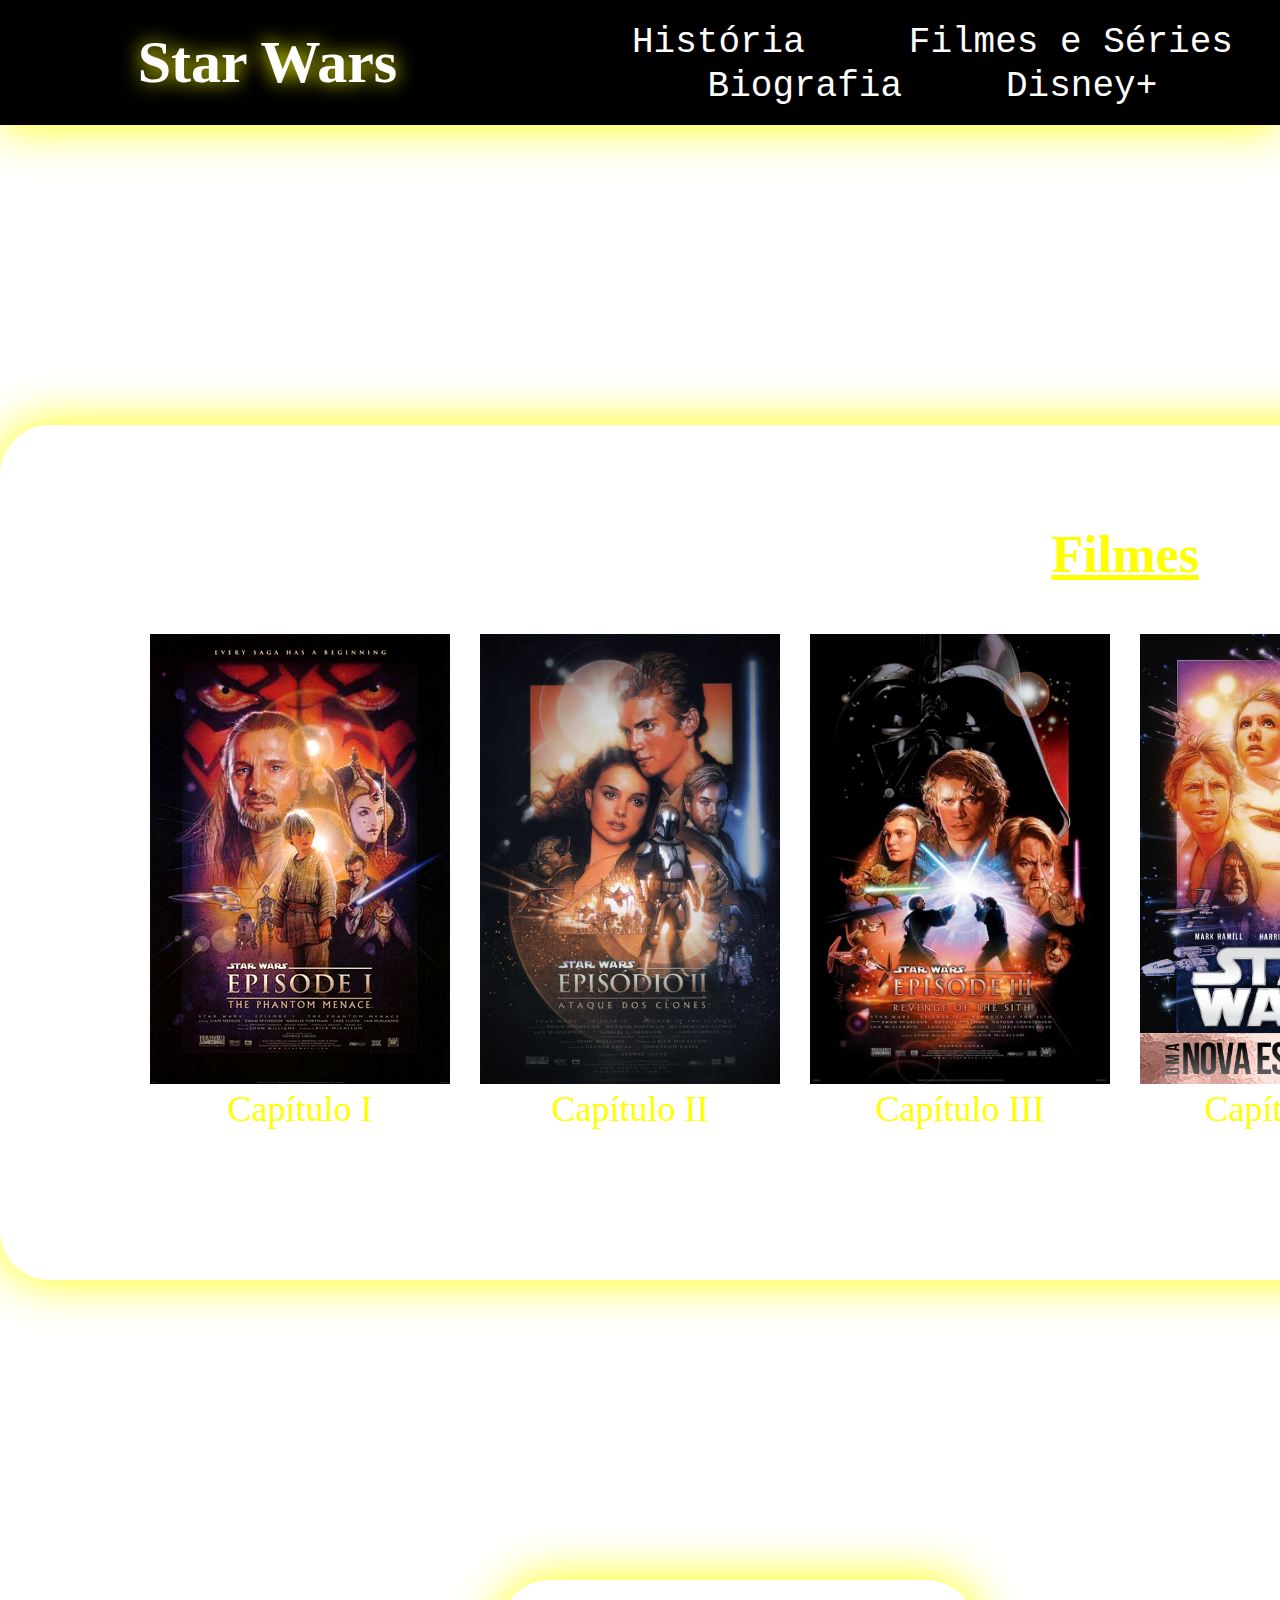
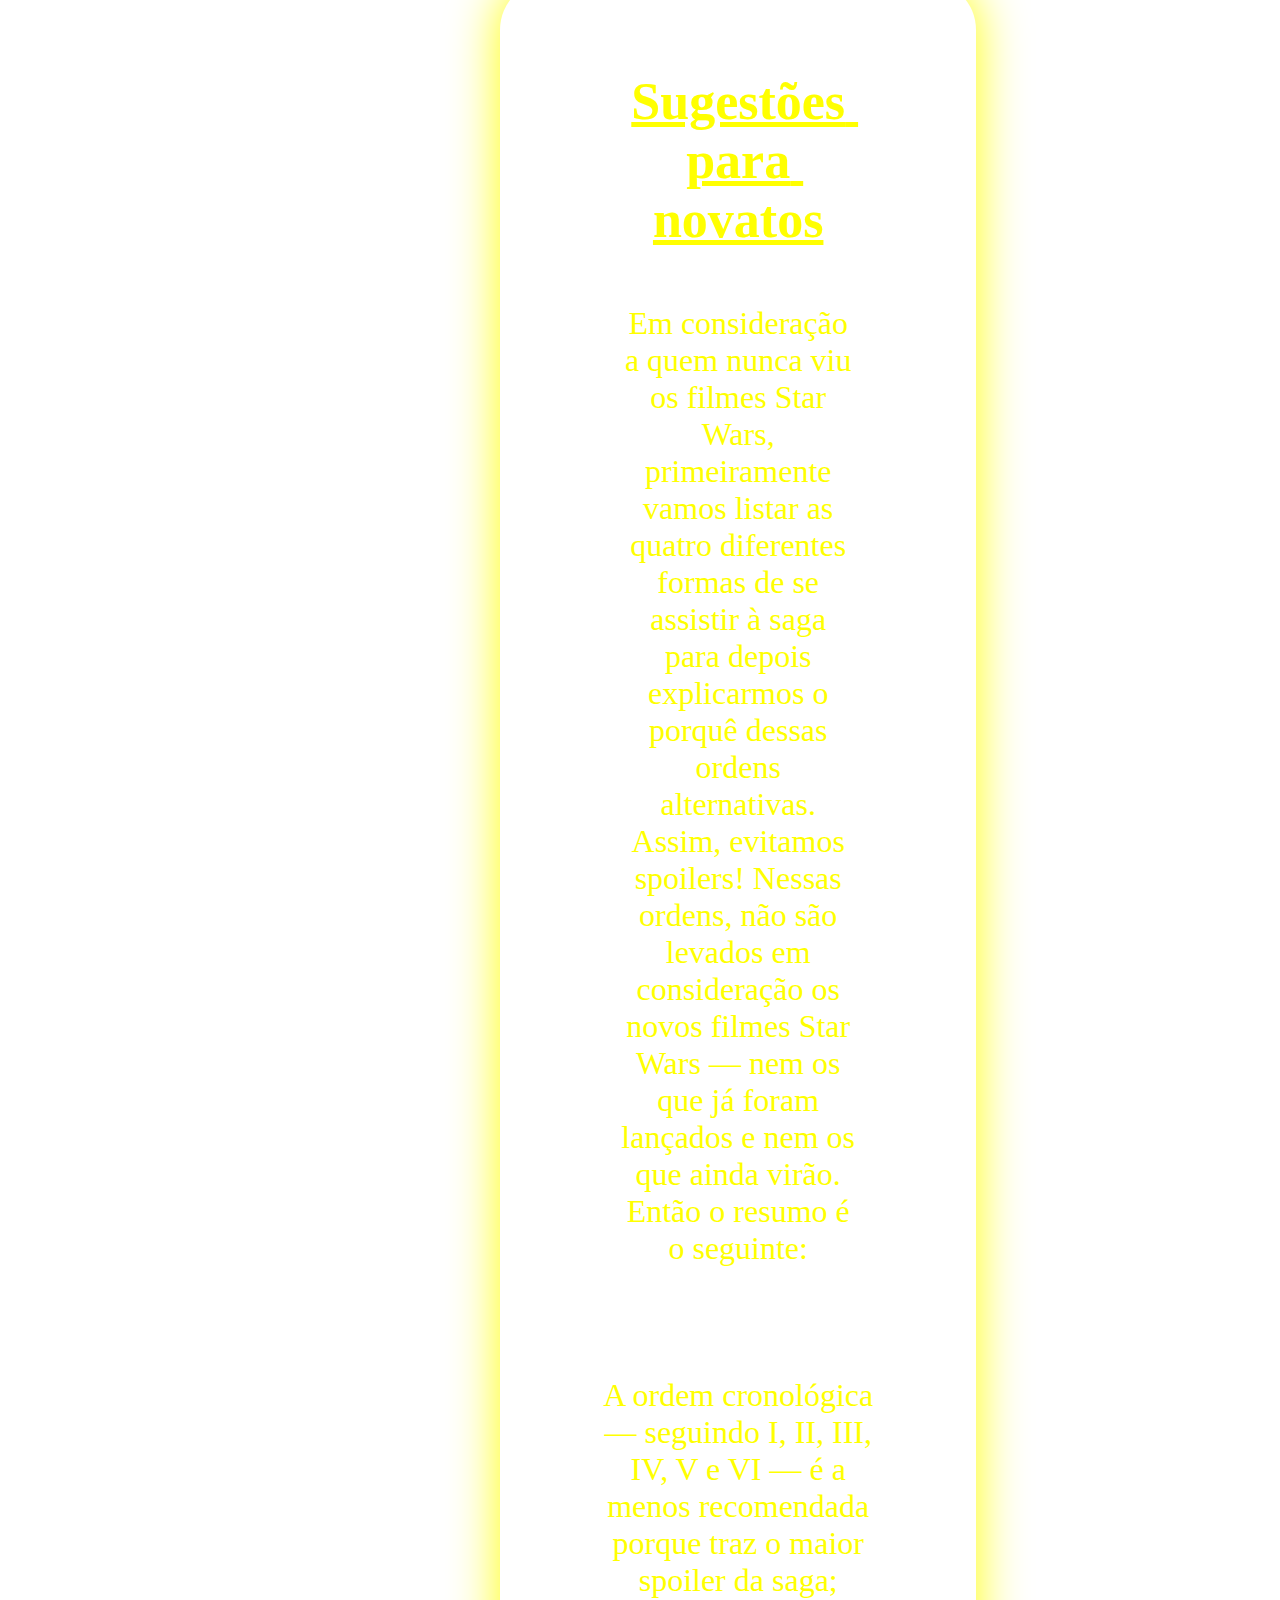
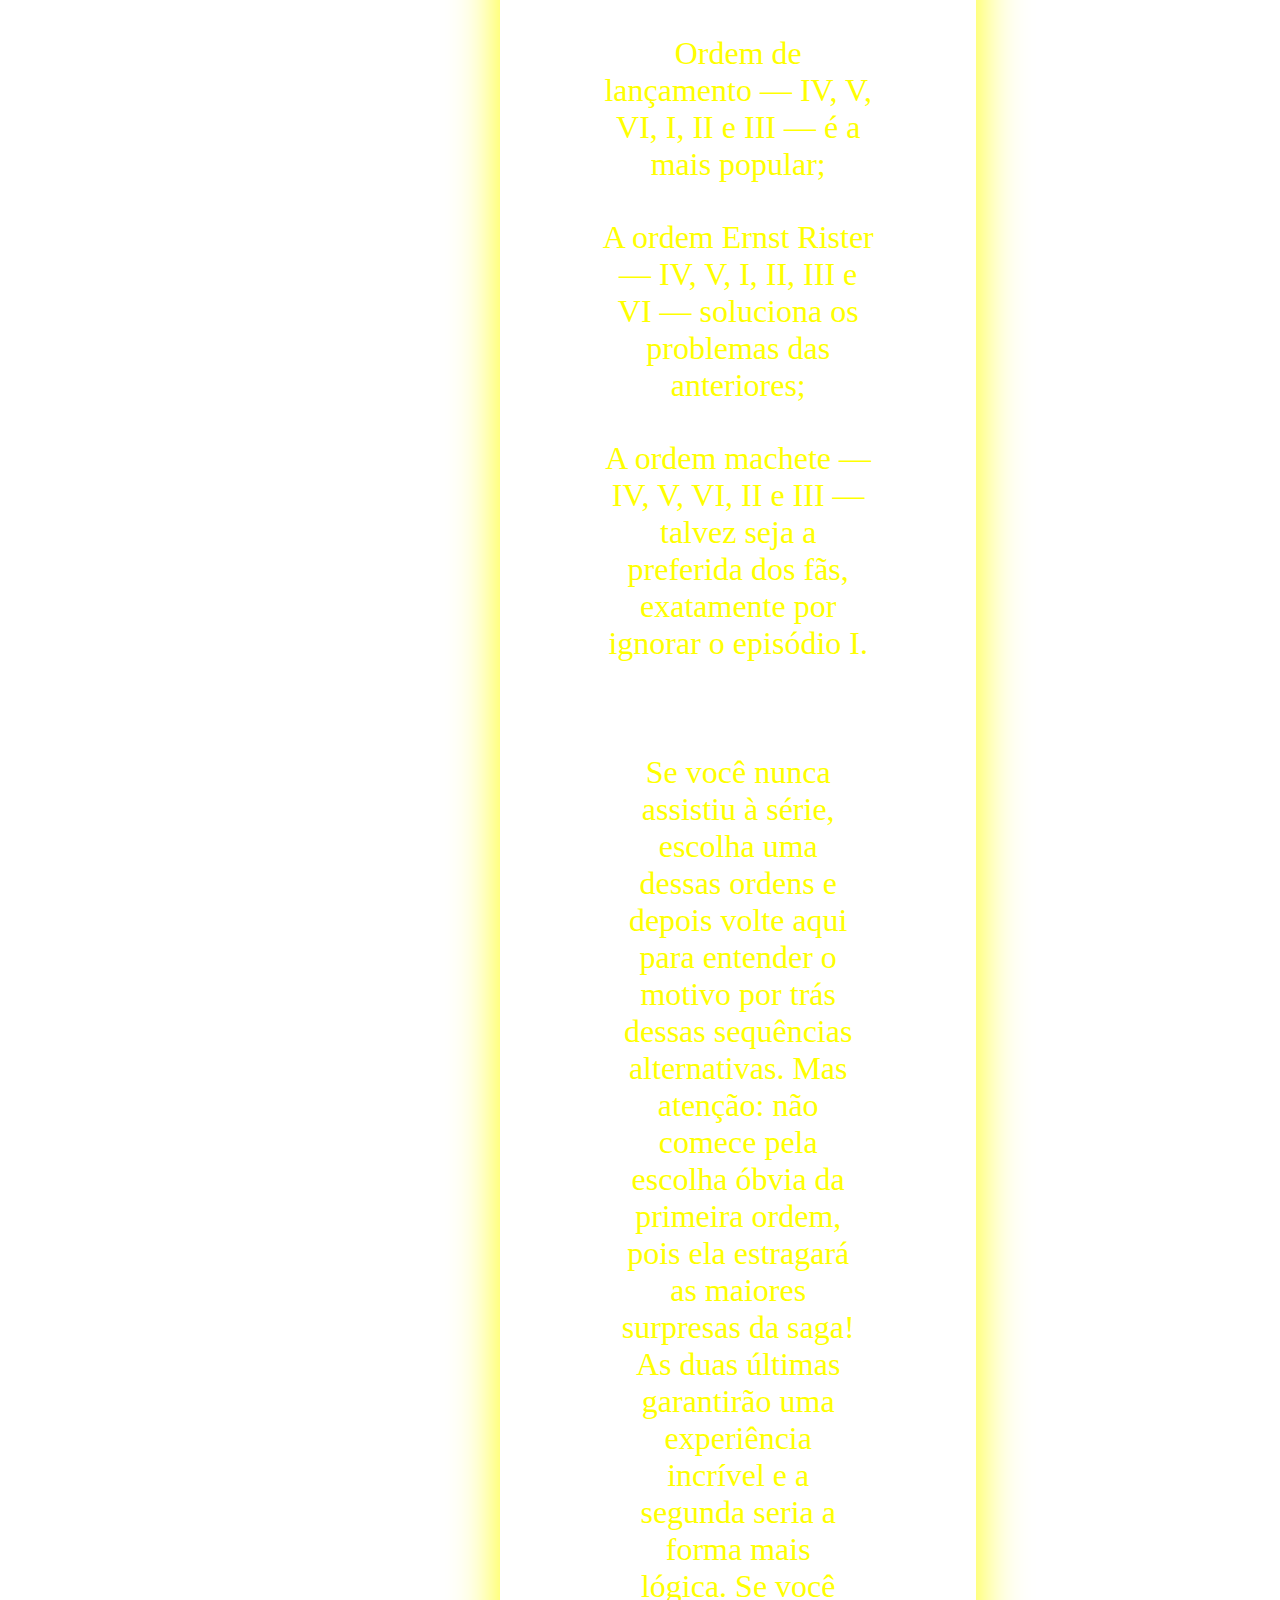
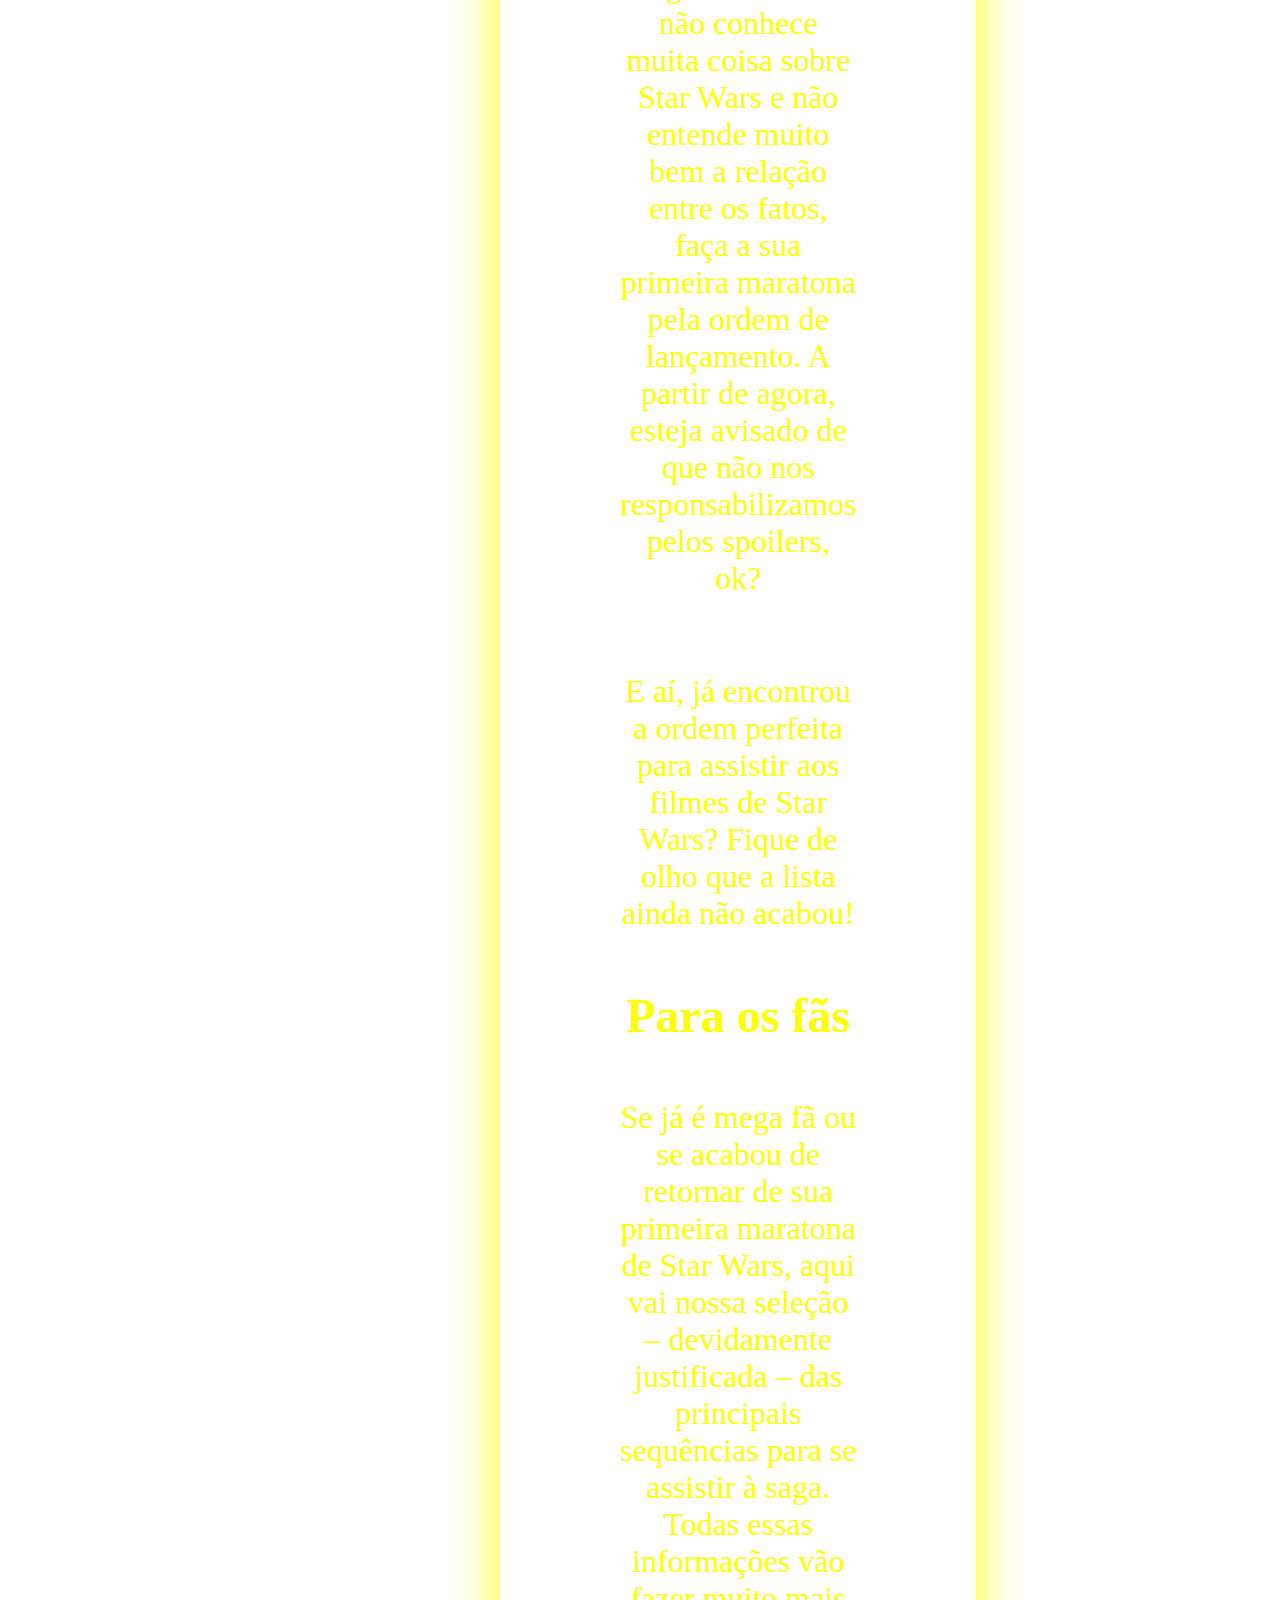
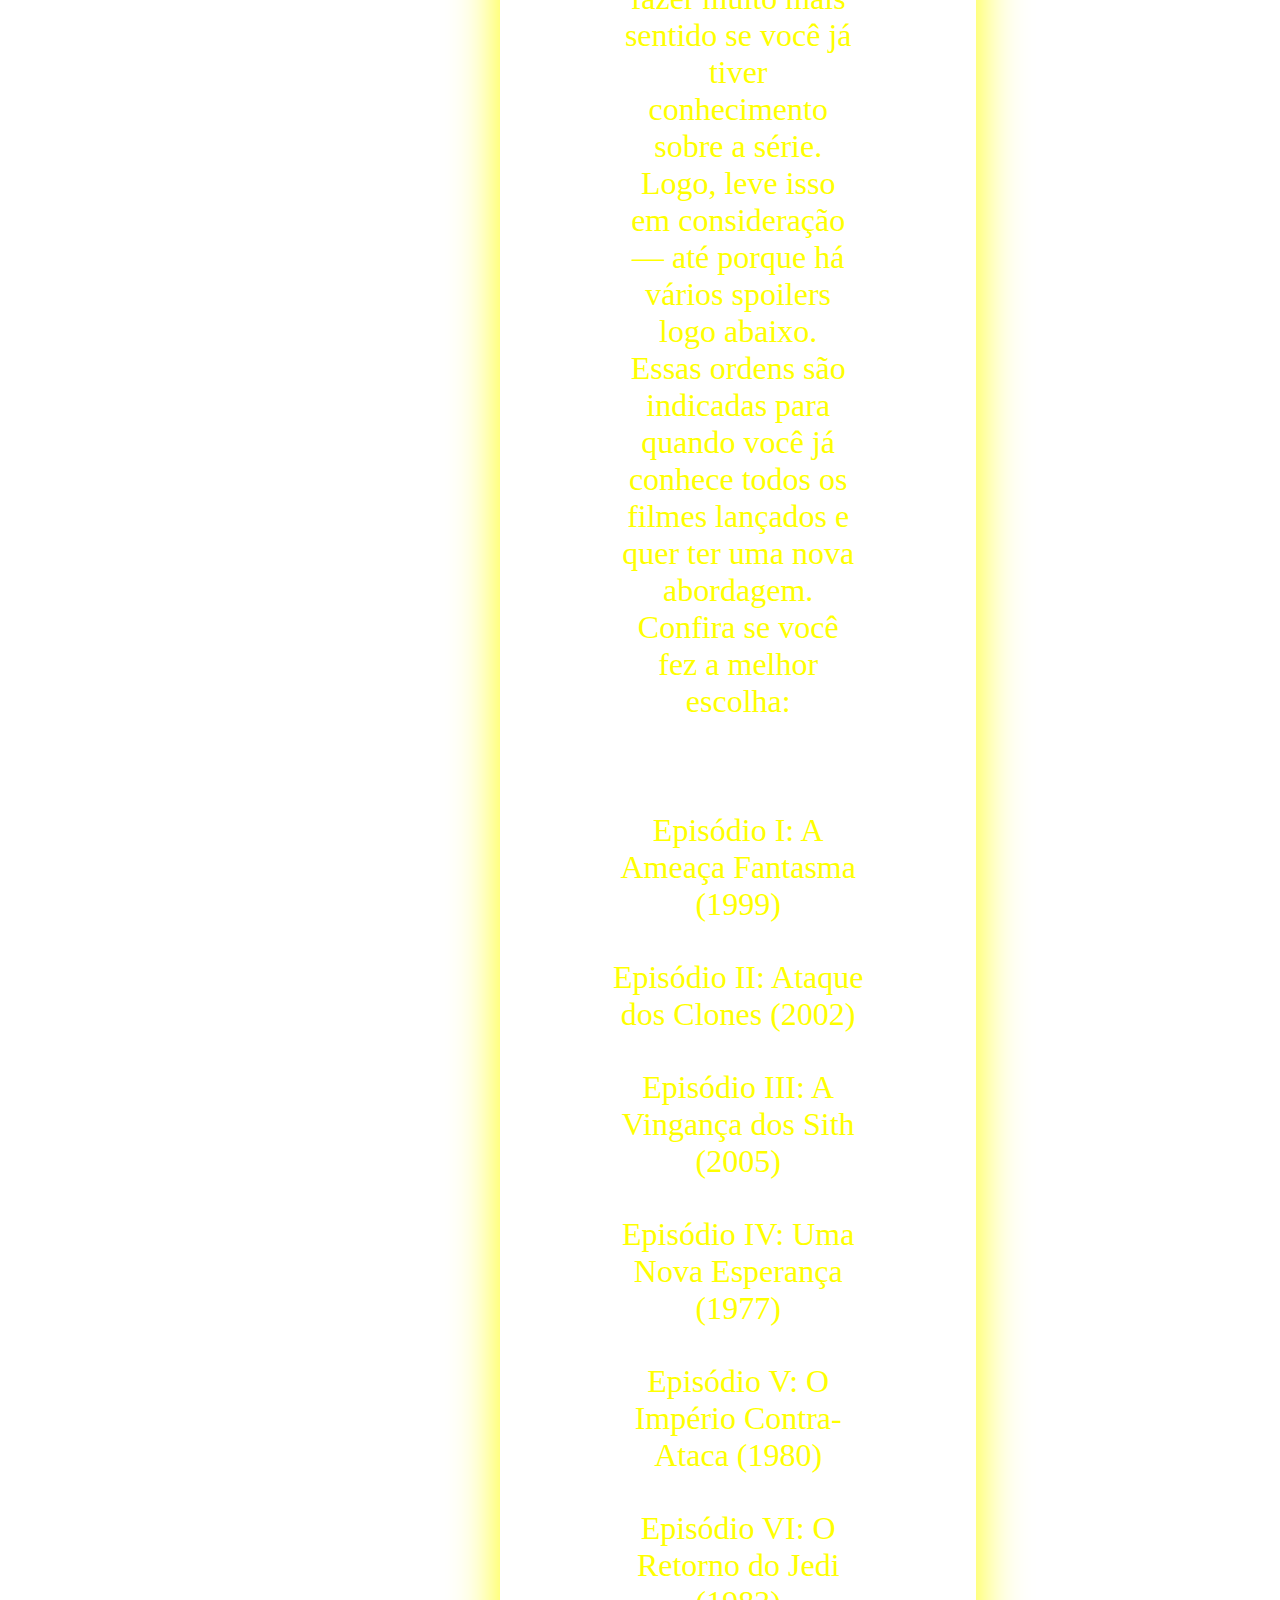
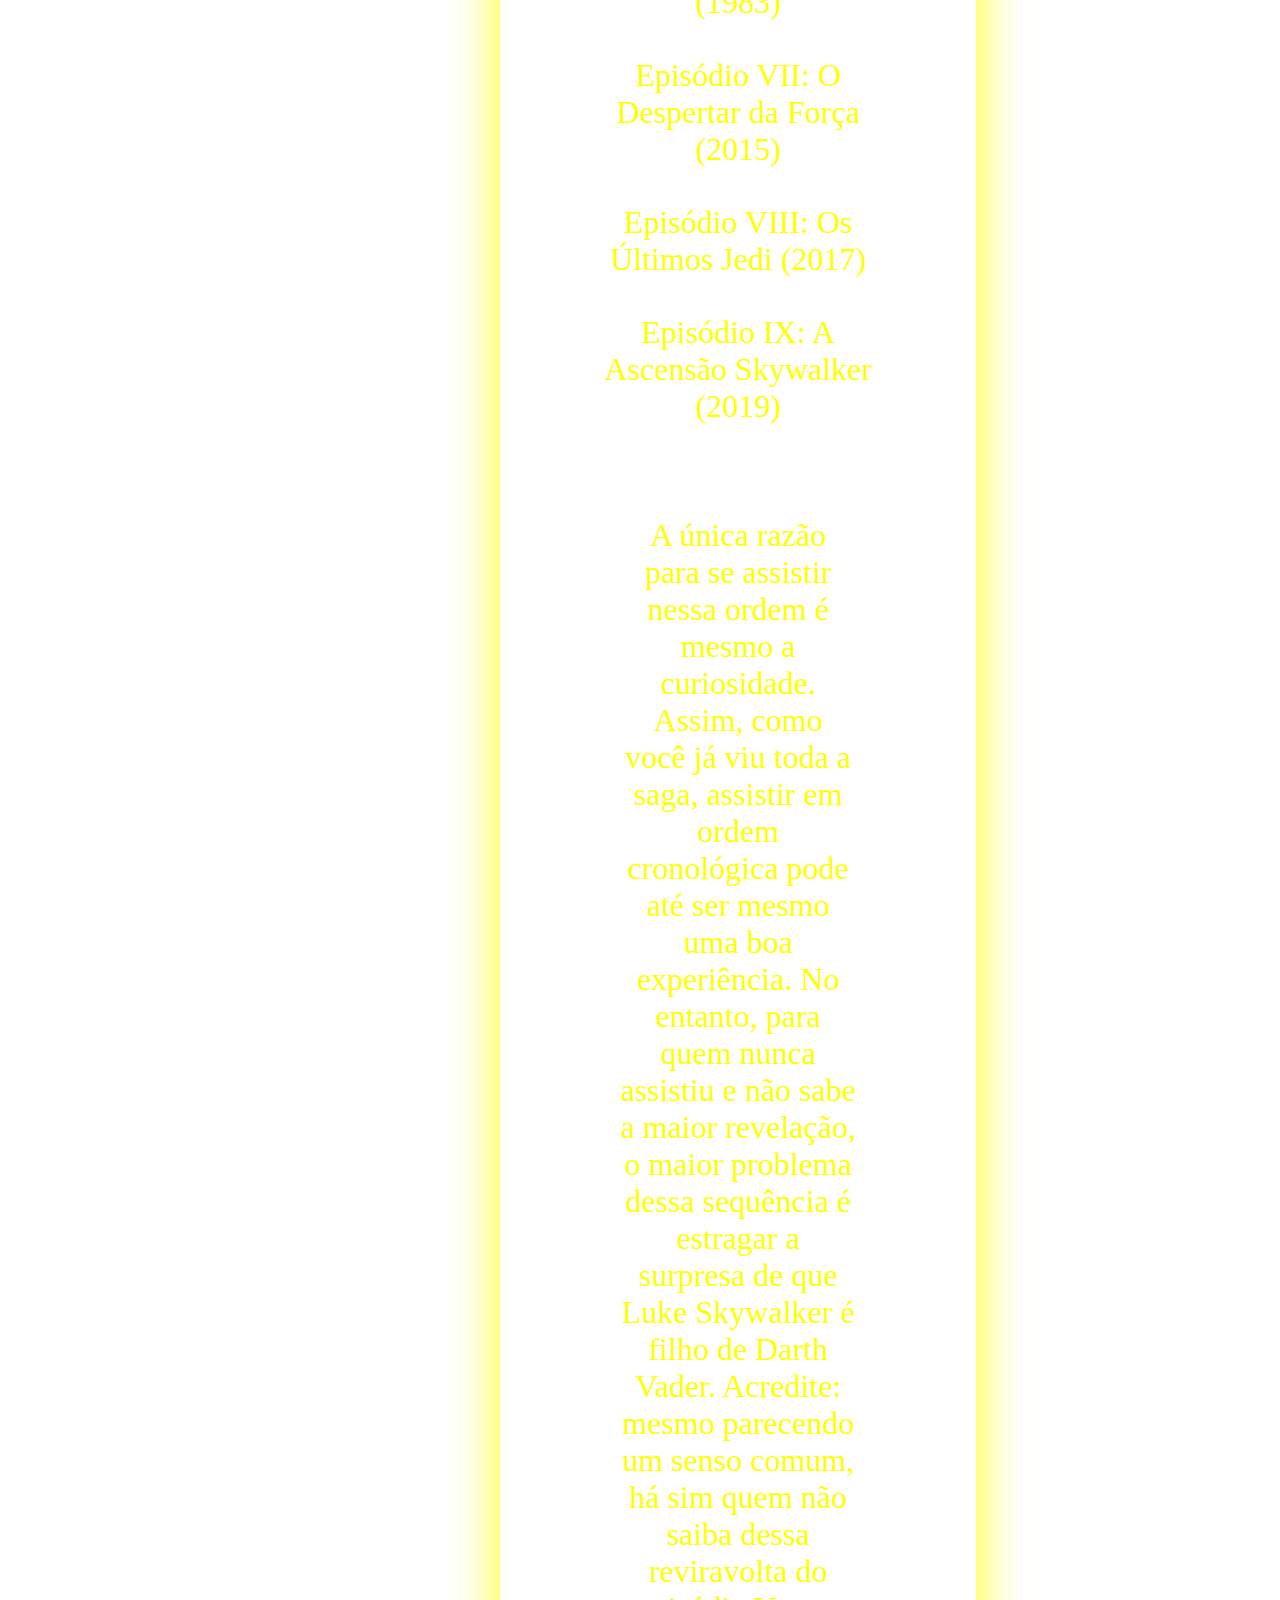
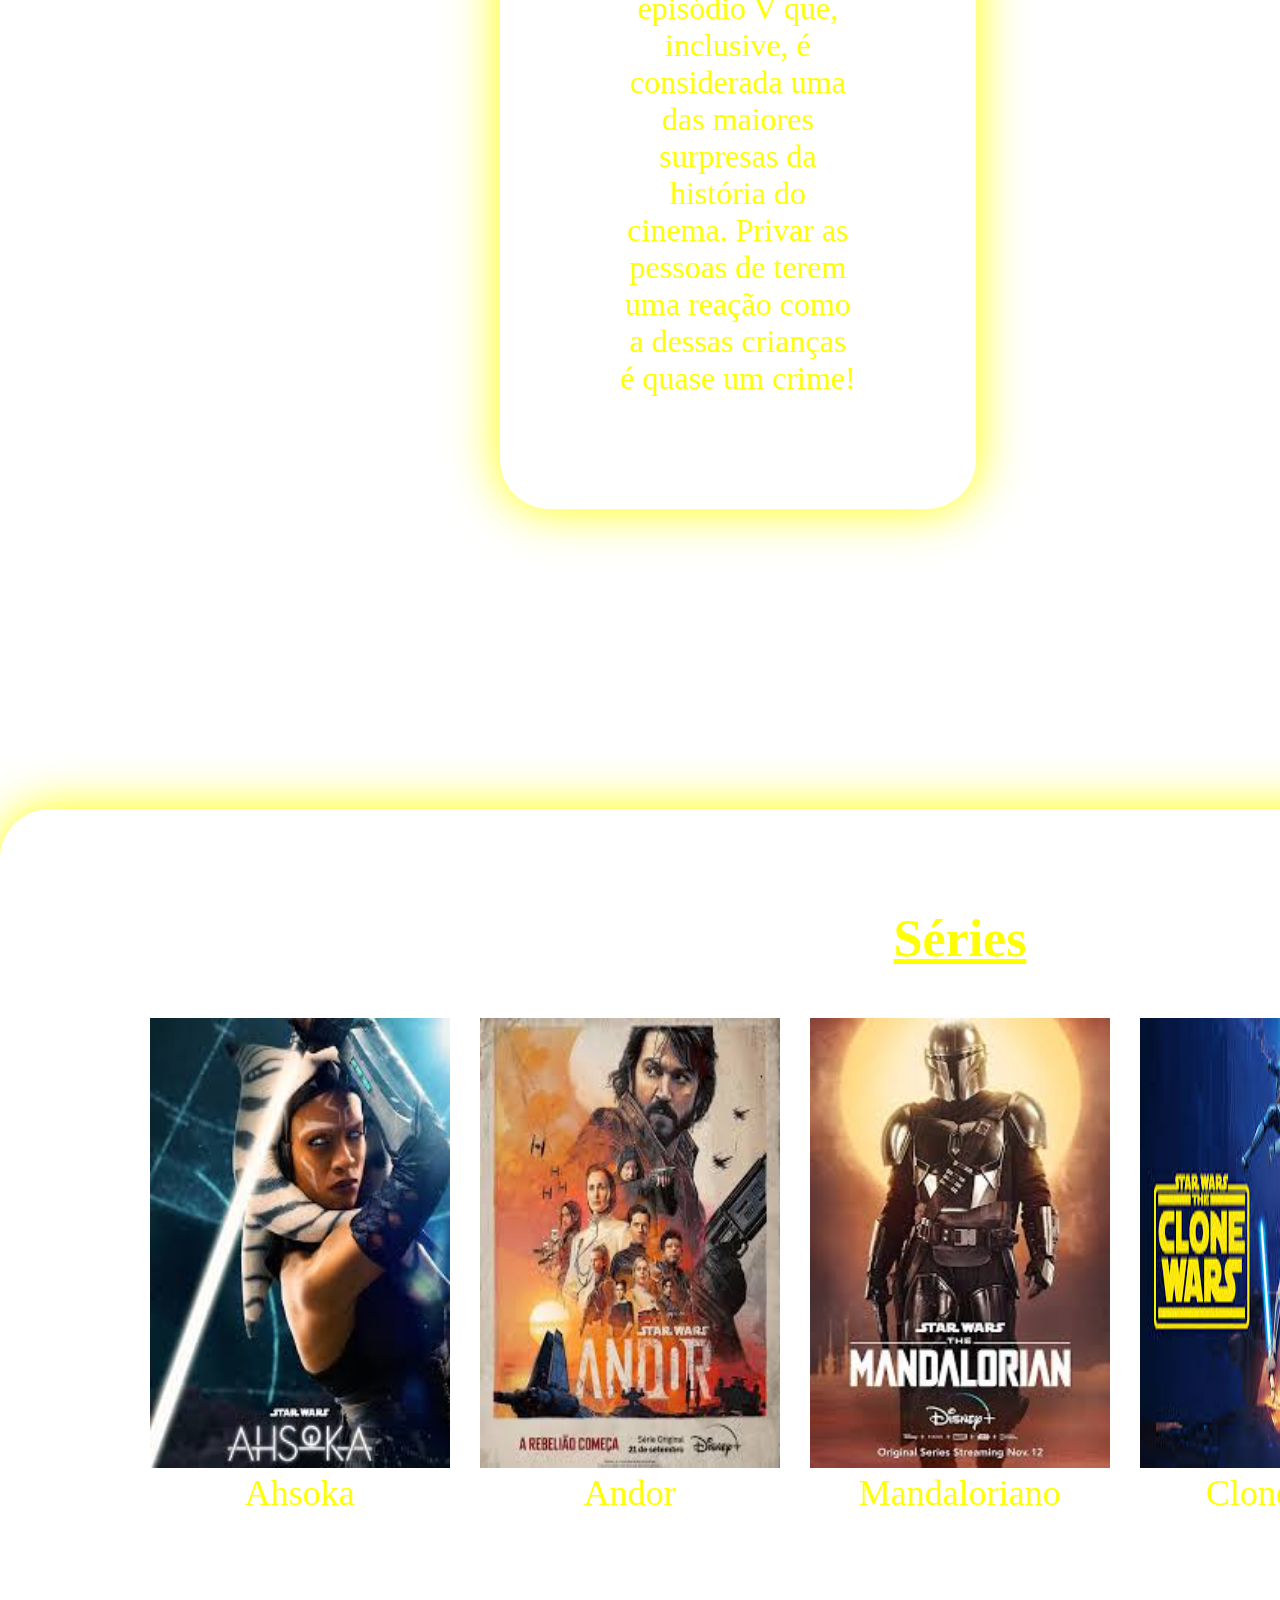
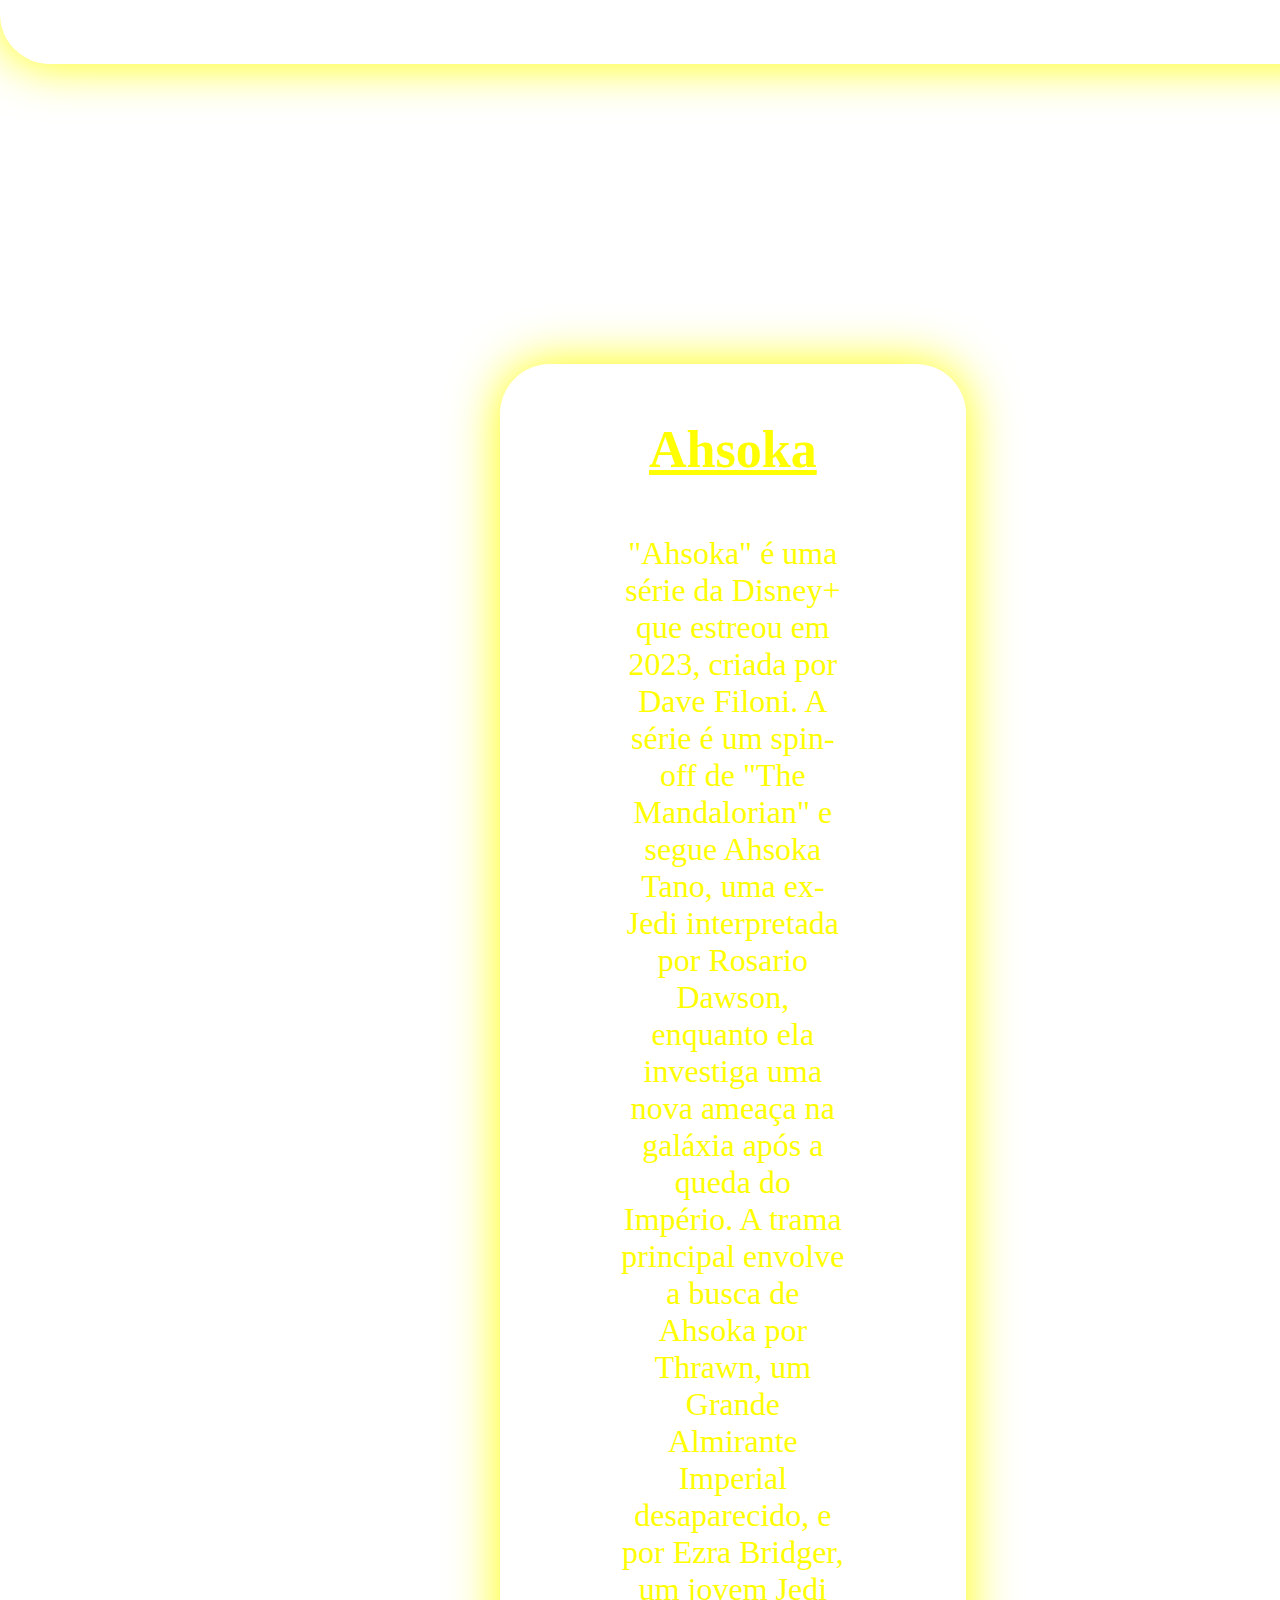
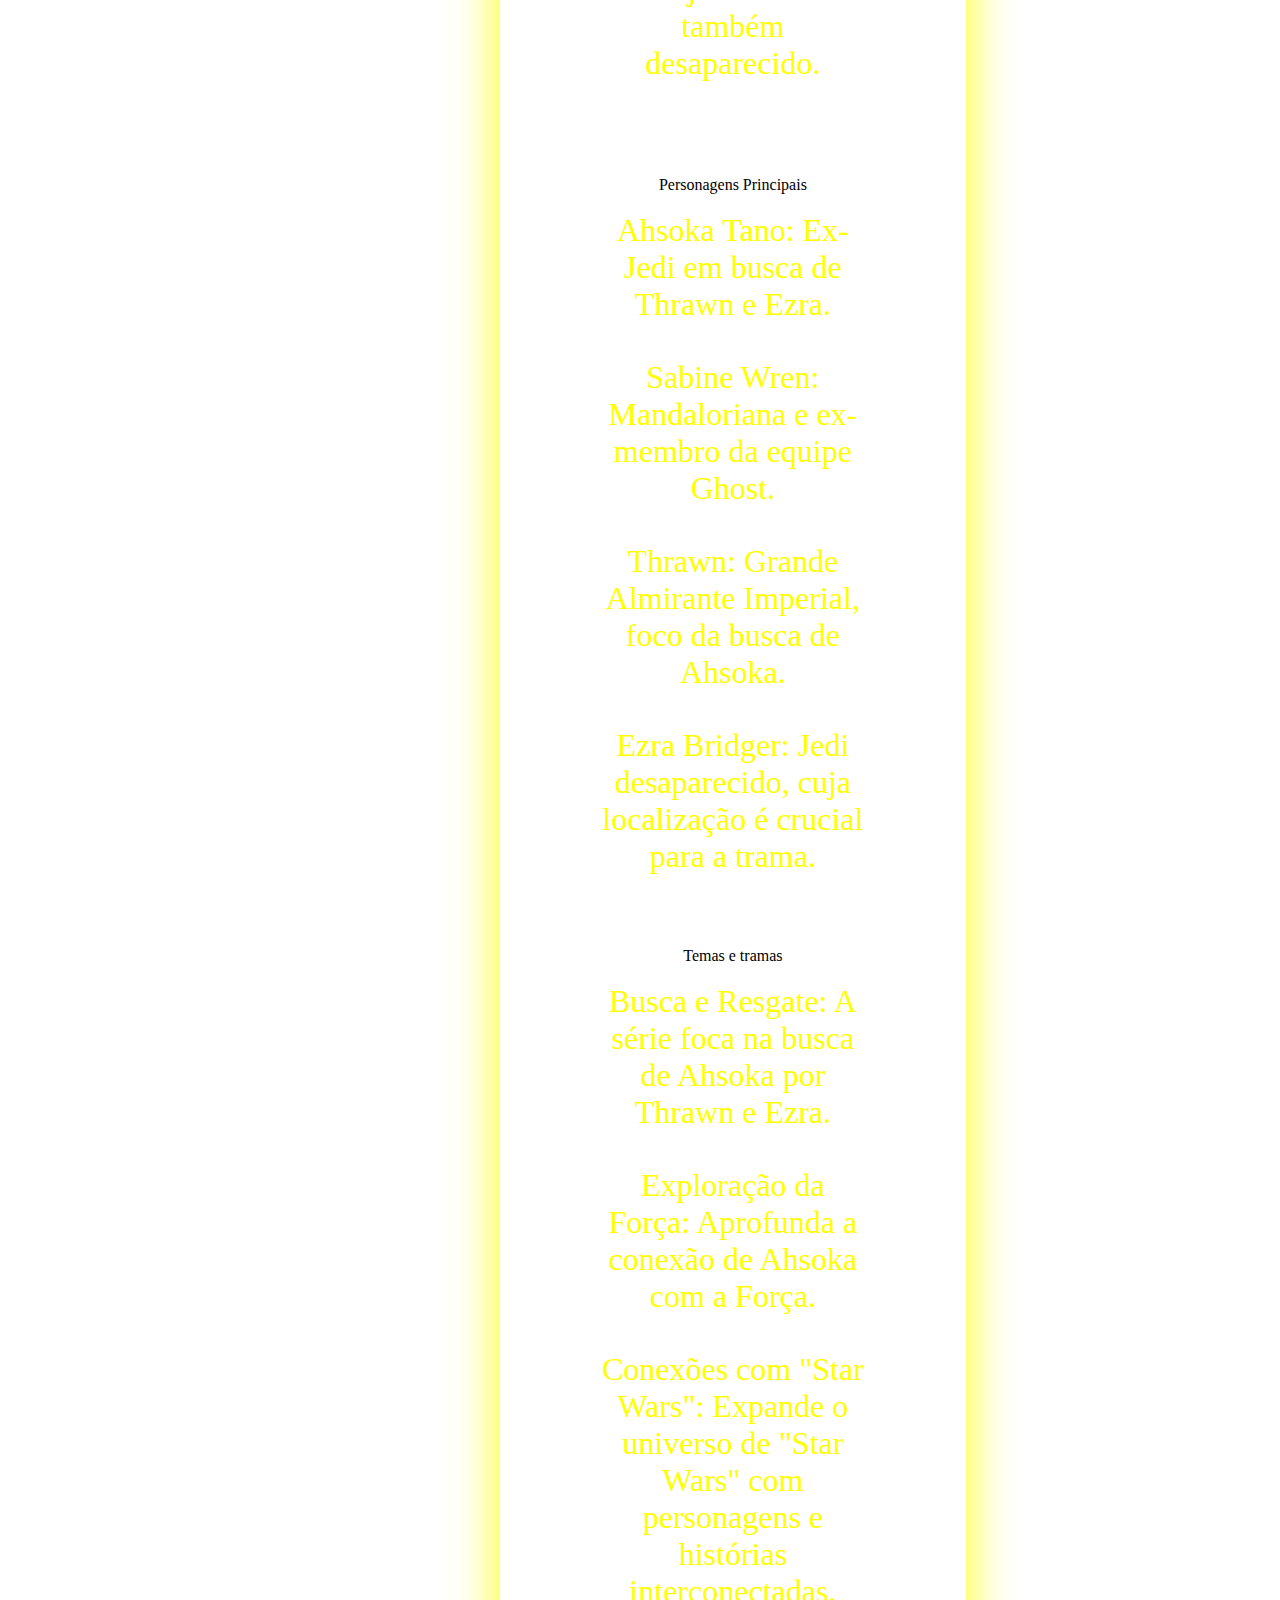
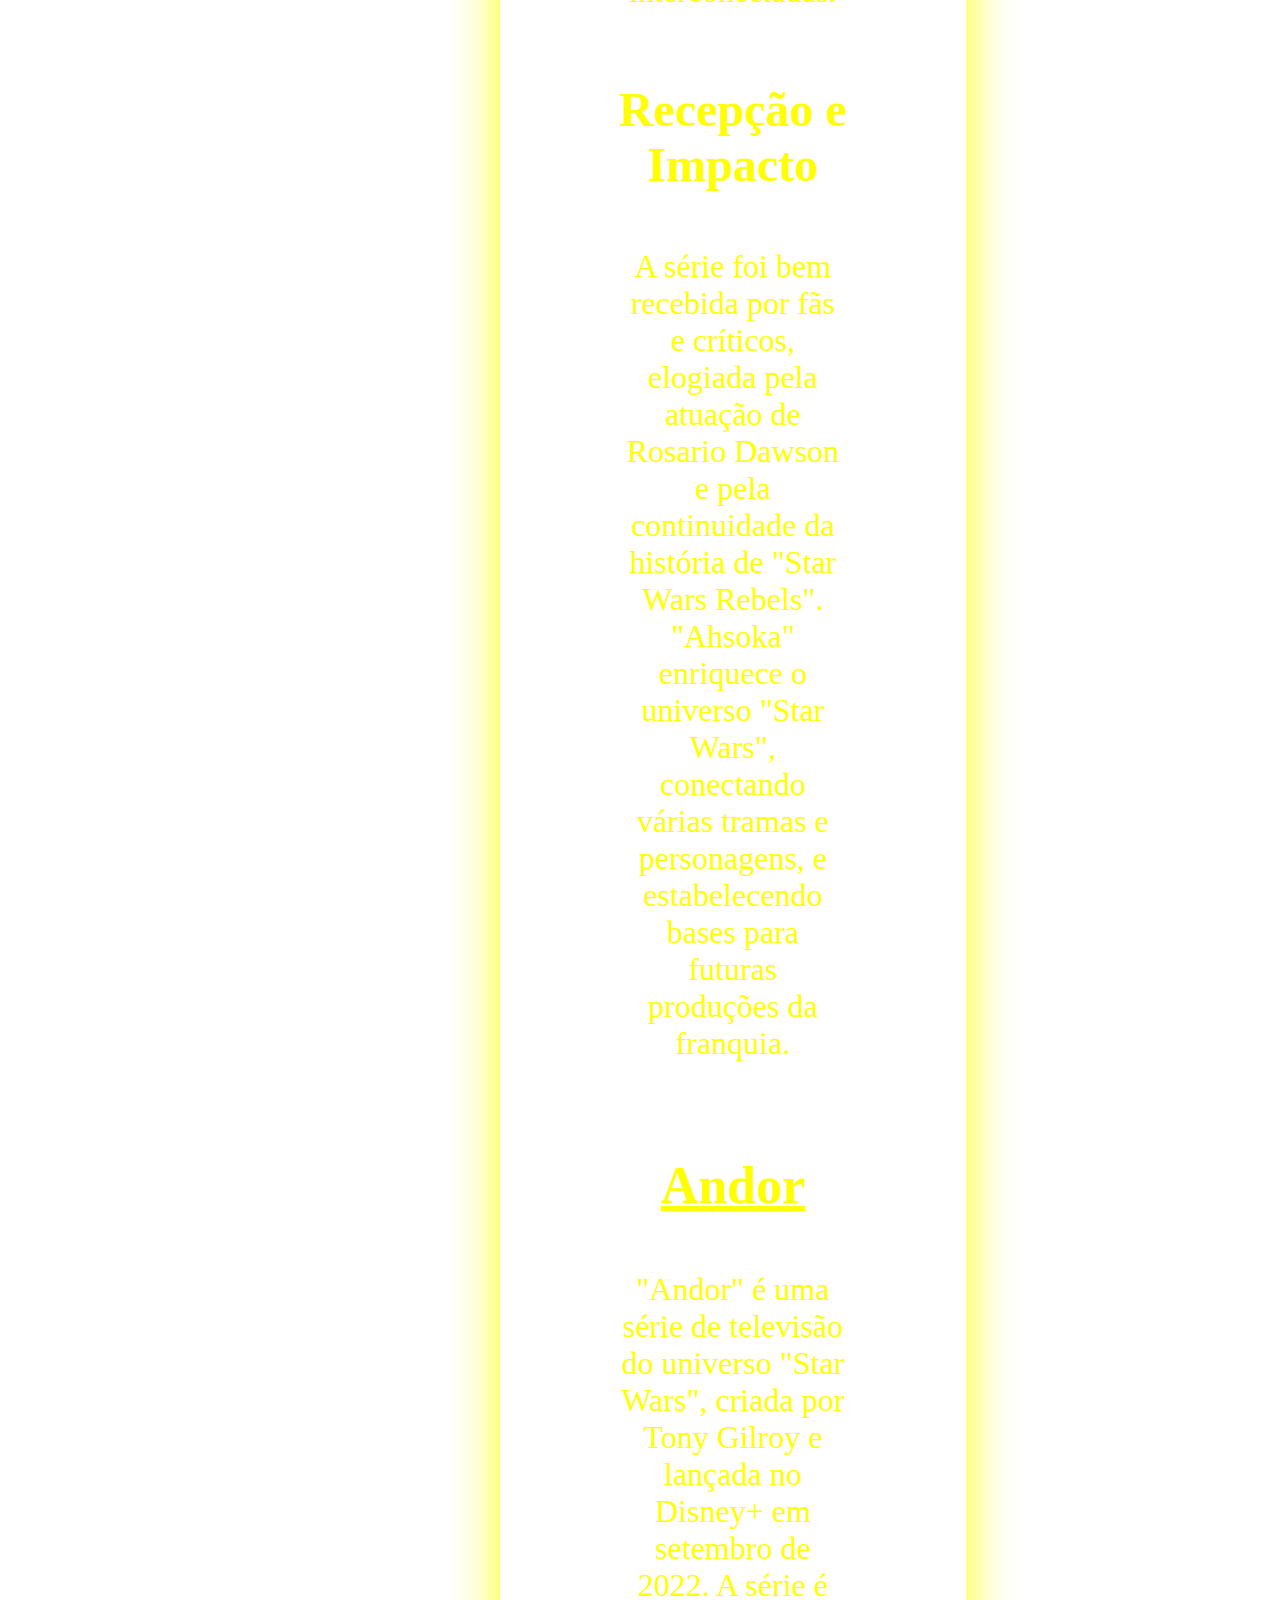
==== TrabalhoMA2/filmes.html @ 01740b96 "Add files via upload" ====
<!DOCTYPE html>
<html lang="en">
<head>
    <meta charset="UTF-8">
    <meta name="viewport" content="width=device-width, initial-scale=1.0">
    <link rel="stylesheet" href="css/style.css">
    <link rel="stylesheet" href="css/galeria.css"">
    <link href="https://fonts.cdnfonts.com/css/star-wars" rel="stylesheet">
    <title>Filmes e Séries</title>
</head>
<body>
    <header>
        <h1 class="logo"><a href="home.html">Star Wars</a></h1>
            
         <nav>
            <ul><a class="links-navbar" href="historia.html">História</a></ul>
            <ul><a class="links-navbar" href="filmes.html">Filmes e Séries</a></ul>
            <ul><a class="links-navbar" href="biografia.html">Biografia</a></ul>
            <ul><a class="links-navbar" href="formulario.html">Disney+</a></ul>
        </nav>
    </header>

    <section class="centralizado">
        <h1>Filmes</h1>

        <div class="gallery">
            <figure>
                <a href="imagens/ameaca_fantasma.jpg" target="_blank"><img src="imagens/ameaca_fantasma.jpg"  alt="Primeiro filme de star wars-Ameaça fantasma"></a>
                <figcaption>Capítulo I</figcaption>
            </figure>
            <figure>
                <a href="imagens/episodioII.jpg" target="_blank"><img src="imagens/episodioII.jpg" alt="Segundo filme de Star Wars-Ataque dos clones"></a>
                <figcaption>Capítulo II</figcaption>
            </figure>
            <figure>
                <a href="imagens/episodioIII.jpg" target="_blank"><img src="imagens/episodioIII.jpg" alt="Terceiro filme de Star Wars-A vingança dos SITH"></a>
                <figcaption>Capítulo III</figcaption>
            </figure>
            <figure>
                <a href="imagens/episodioIV.jpg" target="_blank"><img src="imagens/episodioIV.jpg" alt="Quarto filme de Star Wars-Uma nova esperança"></a>
                <figcaption>Capítulo IV</figcaption>
            </figure>
            <figure>
                <a href="imagens/episodioV.jpg" target="_blank"><img src="imagens/episodioV.jpg" alt="Quinto filme de Star Wars-O império contra ataca"></a>
                <figcaption>Capítulo V</figcaption>
            </figure>
            <figure>
                <a href="imagens/episodioVI.jpg" target="_blank"><img src="imagens/episodioVI.jpg" alt="Sexto filme de Star Wars-O retorno de Jedi"></a>
                <figcaption>Capítulo VI</figcaption>
            </figure>
        </div>
    </section>

    <article id="sugestao">
        <div>
            <h1>Sugestões para novatos</h1>
            <p>Em consideração a quem nunca viu os filmes Star Wars, primeiramente vamos listar as quatro diferentes formas de se assistir à saga para depois explicarmos o porquê dessas ordens alternativas. Assim, evitamos spoilers! Nessas ordens, não são levados em consideração os novos filmes Star Wars — nem os que já foram lançados e nem os que ainda virão. Então o resumo é o seguinte:</p>

            <ul>
                <li>A ordem cronológica — seguindo I, II, III, IV, V e VI — é a menos recomendada porque traz o maior spoiler da saga;</li>
                <li>Ordem de lançamento — IV, V, VI, I, II e III — é a mais popular;</li>
                <li>A ordem Ernst Rister — IV, V, I, II, III e VI — soluciona os problemas das anteriores;</li>
                <li>A ordem machete — IV, V, VI, II e III — talvez seja a preferida dos fãs, exatamente por ignorar o episódio I.</li>
            </ul>
            <p>Se você nunca assistiu à série, escolha uma dessas ordens e depois volte aqui para entender o motivo por trás dessas sequências alternativas. Mas atenção: não comece pela escolha óbvia da primeira ordem, pois ela estragará as maiores surpresas da saga! As duas últimas garantirão uma experiência incrível e a segunda seria a forma mais lógica. Se você não conhece muita coisa sobre Star Wars e não entende muito bem a relação entre os fatos, faça a sua primeira maratona pela ordem de lançamento. A partir de agora, esteja avisado de que não nos responsabilizamos pelos spoilers, ok?</p>
            <p>E aí, já encontrou a ordem perfeita para assistir aos filmes de Star Wars? Fique de olho que a lista ainda não acabou!</p>
            <h2>Para os fãs</h2>
            <p>Se já é mega fã ou se acabou de retornar de sua primeira maratona de Star Wars, aqui vai nossa seleção – devidamente justificada – das principais sequências para se assistir à saga. Todas essas informações vão fazer muito mais sentido se você já tiver conhecimento sobre a série. Logo, leve isso em consideração — até porque há vários spoilers logo abaixo. Essas ordens são indicadas para quando você já conhece todos os filmes lançados e quer ter uma nova abordagem. Confira se você fez a melhor escolha:</p>
            <ul>
                <li>Episódio I: A Ameaça Fantasma (1999)</li>
                <li>Episódio II: Ataque dos Clones (2002)</li>
                <li>Episódio III: A Vingança dos Sith (2005)</li>
                <li>Episódio IV: Uma Nova Esperança (1977)</li>
                <li>Episódio V: O Império Contra-Ataca (1980)</li>
                <li>Episódio VI: O Retorno do Jedi (1983)</li>
                <li>Episódio VII: O Despertar da Força (2015)</li>
                <li>Episódio VIII: Os Últimos Jedi (2017)</li>
                <li>Episódio IX: A Ascensão Skywalker (2019)</li>
            </ul>
            <p>A única razão para se assistir nessa ordem é mesmo a curiosidade. Assim, como você já viu toda a saga, assistir em ordem cronológica pode até ser mesmo uma boa experiência. No entanto, para quem nunca assistiu e não sabe a maior revelação, o maior problema dessa sequência é estragar a surpresa de que Luke Skywalker é filho de Darth Vader. Acredite: mesmo parecendo um senso comum, há sim quem não saiba dessa reviravolta do episódio V que, inclusive, é considerada uma das maiores surpresas da história do cinema. Privar as pessoas de terem uma reação como a dessas crianças é quase um crime!</p>
        </div>
    </article>

    <section class="centralizado">
        <h1>Séries</h1>

        <div class="gallery">
            <figure><a href="imagens/Ahsoka.jpg" target="_blank"> <img src="imagens/Ahsoka.jpg" alt="Série da Disney+ sobre a personagem Ahsoka"></a>
                <figcaption>Ahsoka</figcaption>
            </figure>
            <figure><a href="imagens/Andor.jpg" target="_blank"> <img src="imagens/Andor.jpg" alt="Série da Disney+ sobre o planeta Andor"></a>
                <figcaption>Andor</figcaption>
            </figure>
            <figure><a href="imagens/Mandaloriano.jpg" target="_blank"> <img src="imagens/Mandaloriano.jpg" alt="Série da Disney+ do personagem Mandaloriano"></a>
                <figcaption>Mandaloriano</figcaption>
            </figure>
            <figure><a href="imagens/CloneWars.jpg" target="_blank"> <img src="imagens/CloneWars.jpg" alt="Série da Lucasfilm sobre as guerras clonicas"></a>
                <figcaption>Clone Wars</figcaption>
            </figure>
            <figure><a href="imagens/StarWarsRebels.jpg" target="_blank"> <img src="imagens/StarWarsRebels.jpg" alt="Série da Disney+ sobre os rebeldes"></a>
                <figcaption>Star Wars Rebels</figcaption>
            </figure>
        </div>
    </section>

    <article id="SobreSeries">
        <h1>Ahsoka</h1>
        <p>"Ahsoka" é uma série da Disney+ que estreou em 2023, criada por Dave Filoni. A série é um spin-off de "The Mandalorian" e segue Ahsoka Tano, uma ex-Jedi interpretada por Rosario Dawson, enquanto ela investiga uma nova ameaça na galáxia após a queda do Império. A trama principal envolve a busca de Ahsoka por Thrawn, um Grande Almirante Imperial desaparecido, e por Ezra Bridger, um jovem Jedi também desaparecido.
  
        <ul>Personagens Principais
            <li>Ahsoka Tano: Ex-Jedi em busca de Thrawn e Ezra.</li>
            <li>Sabine Wren: Mandaloriana e ex-membro da equipe Ghost.</li>
            <li>Thrawn: Grande Almirante Imperial, foco da busca de Ahsoka.</li>
            <li>Ezra Bridger: Jedi desaparecido, cuja localização é crucial para a trama.</li>
        </ul>
        <ul>Temas e tramas
            <li>Busca e Resgate: A série foca na busca de Ahsoka por Thrawn e Ezra.</li>
            <li>Exploração da Força: Aprofunda a conexão de Ahsoka com a Força.</li>
            <li>Conexões com "Star Wars": Expande o universo de "Star Wars" com personagens e histórias interconectadas.</li>
        </ul>
        <h2>Recepção e Impacto</h2>
        <p>A série foi bem recebida por fãs e críticos, elogiada pela atuação de Rosario Dawson e pela continuidade da história de "Star Wars Rebels". "Ahsoka" enriquece o universo "Star Wars", conectando várias tramas e personagens, e estabelecendo bases para futuras produções da franquia.

        <h1>Andor</h1>
        <p>"Andor" é uma série de televisão do universo "Star Wars", criada por Tony Gilroy e lançada no Disney+ em setembro de 2022. A série é um prequel de "Rogue One: Uma História Star Wars" e segue Cassian Andor, interpretado por Diego Luna, cinco anos antes dos eventos do filme. Ela explora a transformação de Cassian de um ladrão a um herói da Aliança Rebelde e a formação da resistência contra o Império Galáctico.</p>
        
        <ul>Personagens Principais
            <li>Cassian Andor: Protagonista e espião rebelde.</li>
            <li>Mon Mothma: Líder da Aliança Rebelde.</li>
            <li>Luthen Rael: Aliado de Cassian na luta contra o Império.</li>
            <li>Bix Caleen: Amiga e aliada de Cassian.</li>
            <li>Syril Karn: Oficial imperial determinado a capturar Cassian.</li>
        </ul>
        
        <ul>Temas e tramas
            <li>Formação da Aliança Rebelde: Explora as origens e ações clandestinas contra o Império.</li>
            <li>Sacrifício e Resistência: Mostra os sacrifícios na luta contra a opressão imperial.</li>
            <li>Transformação de Cassian: Desenvolvimento de Cassian como herói rebelde.</li>
            <li>Conflitos Morais e Éticos: Dilemas enfrentados pelos rebeldes.</li>
        </ul>
        
        <h2>Recepção e impacto</h2>
        <p>"Andor" foi elogiada por sua abordagem madura e sombria, performances fortes e desenvolvimento de personagens. A série enriquece o universo "Star Wars" ao detalhar a formação da resistência e fornecer contexto adicional para "Rogue One".</p>

        <h1>Clone Wars</h1>
        <p>"Star Wars: The Clone Wars" é uma série animada criada por George Lucas e desenvolvida por Dave Filoni, que estreou em 2008. Situada entre "Star Wars: Episódio II - Ataque dos Clones" e "Star Wars: Episódio III - A Vingança dos Sith", a série narra as Guerras Clônicas entre a República Galáctica e os Separatistas.</p>
        
        <ul>Personagens Principais
            <li>Anakin Skywalker: Cavaleiro Jedi e mentor de Ahsoka.</li>
            <li>Obi-Wan Kenobi: Mestre Jedi e mentor de Anakin.</li>
            <li>Ahsoka Tano: Padawan de Anakin.</li>
            <li>Capitão Rex: Líder clonetrooper da Legião 501.</li>
        </ul>
        
        <ul>Temas e tramas
            <li>Batalhas das Guerras Clônicas: Foca nas estratégias e combates entre a República e os Separatistas.</li>
            <li>Desenvolvimento de Personagens: Explora a queda gradual de Anakin e o crescimento de Ahsoka.</li>
            <li>Conspirações Políticas: Mostra as maquinações de Palpatine para derrubar a República e os Jedi.</li>
            <li>Histórias Individuais: Episódios focam em missões específicas e personagens secundários.</li>
        </ul>
        
        <h2>Recepção e impacto</h2>
        <p>Expansão do Universo: Adiciona profundidade às Guerras Clônicas e aos personagens dos filmes prequela. Introdução de Ahsoka Tano: Tornou-se uma personagem querida e apareceu em outras séries. Desenvolvimento de Anakin: Fornece uma visão detalhada da transformação de Anakin em Darth Vader. Recepção. A série foi aclamada por suas histórias complexas e qualidade de animação, terminando em 2020 após sete temporadas. "The Clone Wars" é essencial para o cânone de "Star Wars" enriquecendo a narrativa entre os Episódios II e III e influenciando novas histórias na franquia.</p>

        <h1>Star Wars Rebels</h1>
        <p>"Star Wars Rebels" é uma série animada da Disney XD que estreou em 2014, situada entre os eventos de "Star Wars: Episódio III - A Vingança dos Sith" e "Star Wars: Episódio IV - Uma Nova Esperança". A história acompanha um grupo diversificado de rebeldes na nave Ghost, lutando contra o Império Galáctico. A equipe inclui:</p>
        <ul>Personagens Principais
            <li>Ezra Bridger: Um órfão sensível à Força que se torna aprendiz de Jedi.</li>
            <li>Kanan Jarrus: Um Jedi sobrevivente da Ordem 66.</li>
            <li>Hera Syndulla: A Twi'lek piloto e líder da tripulação.</li>
            <li>Sabine Wren: Uma mandaloriana especialista em explosivos e arte.</li>
            <li>Zeb Orrelios: Um guerreiro Lasat.</li>
            <li>Chopper: Um dróide de manutenção temperamental.</li>
        </ul>
        <p>A série foca na resistência contra o Império, o crescimento de Ezra como Jedi e explora a mitologia da Força. Foi bem recebida por sua narrativa, desenvolvimento de personagens e por expandir o universo "Star Wars". "Rebels" influenciou outras produções da franquia e é lembrada por introduzir personagens icônicos como Ahsoka Tano e Thrawn. A série terminou em 2018 após quatro temporadas.</p>
    </article>

    <footer>
        <h1 id="logo-footer" class="logo">star wars</h1>
        <p id="descricao-footer">DESENVOLVIDO EM MAIO DE 2024</p>
    </footer>
</body>
</html>
---- TrabalhoMA2/css/style.css ----
* {
    margin: 0;
    padding: 0;
    text-decoration: none;
    list-style: none;
}

body {
    background-image: url('/imagens/galaxia.jpg');
}

header {
    width: 100%;
    height: 125px;
    display: flex;
    background-color: black;
    box-shadow: 0px 0px 50px yellow;
}

nav {
    text-align: center;
    width: 100%;
    margin: auto;
}

nav ul {
    font-size: 36px;
    display: inline;
    padding-left: 100px;
}

a {
    color: white;
}

.links-navbar {
    font-family: 'Courier New', Courier, monospace;
    color: white;
}

.links-navbar:hover {
    text-decoration: underline;
}

.logo {
    font-family: "Star Wars";
    width: 700px;
    margin: auto;
    padding-left: 50px;
    font-size: 60px;
    text-align: center;
    text-decoration: none;
    color: white;
    text-shadow: 0px 0px 20px yellow;
    
}

footer {
    width: 100%;
    height: 350px;
    background-color: black;
    box-shadow: 0px 0px 50px yellow;
}

#logo-footer {
    width: 100%;
    font-size: 100px;
    padding-top: 100px;
    padding-left: 0;
}

#descricao-footer {
    font-family: 'Courier New', Courier, monospace;
    font-size: 22px;
    text-align: center;
    color: white;
}

section {
    width: fit-content;
    height: fit-content;
    margin: 200px 400px;
    padding: 100px;
    text-align: center;
    border-radius: 50px;
    background: transparent;
    box-shadow: 0px 0px 50px yellow;
}

.centralizado {
    margin: 300px auto;
}

#biografia {
    display: flex;
}

#George {
    border-radius: 50px;
    border-style: solid;
    margin-left: 20px;
    color: yellow;
    box-shadow: 0px 0px 50px yellow;
}

#texto-biografia {
    text-align: center;
    margin: 20px 100px;
    color: yellow;

    word-wrap: break-word;     
    white-space: -moz-pre-wrap; 
    white-space: pre-wrap
}

h1, h2, li, p{
    color: yellow;
}

h1 {
    font-size: 52px;
    text-decoration: underline;
}

h2 {
    font-size: 48px;
}

p {
    margin: 20px;
}

p, li {
    font-size: 32px;
}

form {
    width: fit-content;
    height: fit-content;
    margin: 300px auto;
    padding: 50px;

    text-align: center;

    border-radius: 50px;
    border-width: 5px;
    border-style: solid;


    color: yellow;
    border-color: yellow;
    box-shadow: 0px 0px 50px yellow;
}

legend {
    text-align: center;
    font-size: 40px;
    margin-bottom: 50px;
}

label {
    font-size: 36px;
    text-align: left;
    display: block;
}

input {
    width: 300px;
    height: 40px;
    font-size: 36px;
    border-radius: 15px;
}

.campo {
    display: block;
    width: fit-content;
    margin: 30px auto;
}

#error {
    margin-top: 50px;
    font-size: 36px;
    color: red;
}

button {
    width: fit-content;
    height: fit-content;
    padding: 8px;
    margin: 0 20px;
    
    font-size: 30px;
    text-align: center;

    border-radius: 20px;
    border-style: solid;

    border-color: yellow;
    color: yellow;
    background-color: transparent;
}

#botao-confirmar:hover {
    color: green;
    border-color: green;
    box-shadow: 0px 0px 20px green;
}

#botao-limpar:hover {
    color: red;
    border-color: red;
    box-shadow: 0px 0px 20px red;
}

#botoes {
    margin-top: 50px;
}
---- TrabalhoMA2/css/galeria.css ----
img {
    width: 300px;
    height: 450px;
}

.gallery {
    display: flex;
    margin: 50px;
    gap: 30px;
}

figcaption {
    color: yellow;
    font-size: 36px;
}

h1, h2, li, p{
    color: yellow;
}

h1 {
    font-size: 52px;
    text-decoration: underline;
}

h2 {
    font-size: 48px;
}

p, li {
    font-size: 32px;
}

article {
    width: fit-content;
    height: fit-content;
    margin: 300px 500px;
    padding: 20px 100px;
    text-align: center;
    border-radius: 50px;
    background: transparent;
    box-shadow: 0px 0px 50px yellow;

    word-wrap: break-word;     
    white-space: -moz-pre-wrap; 
    white-space: pre-wrap;
}
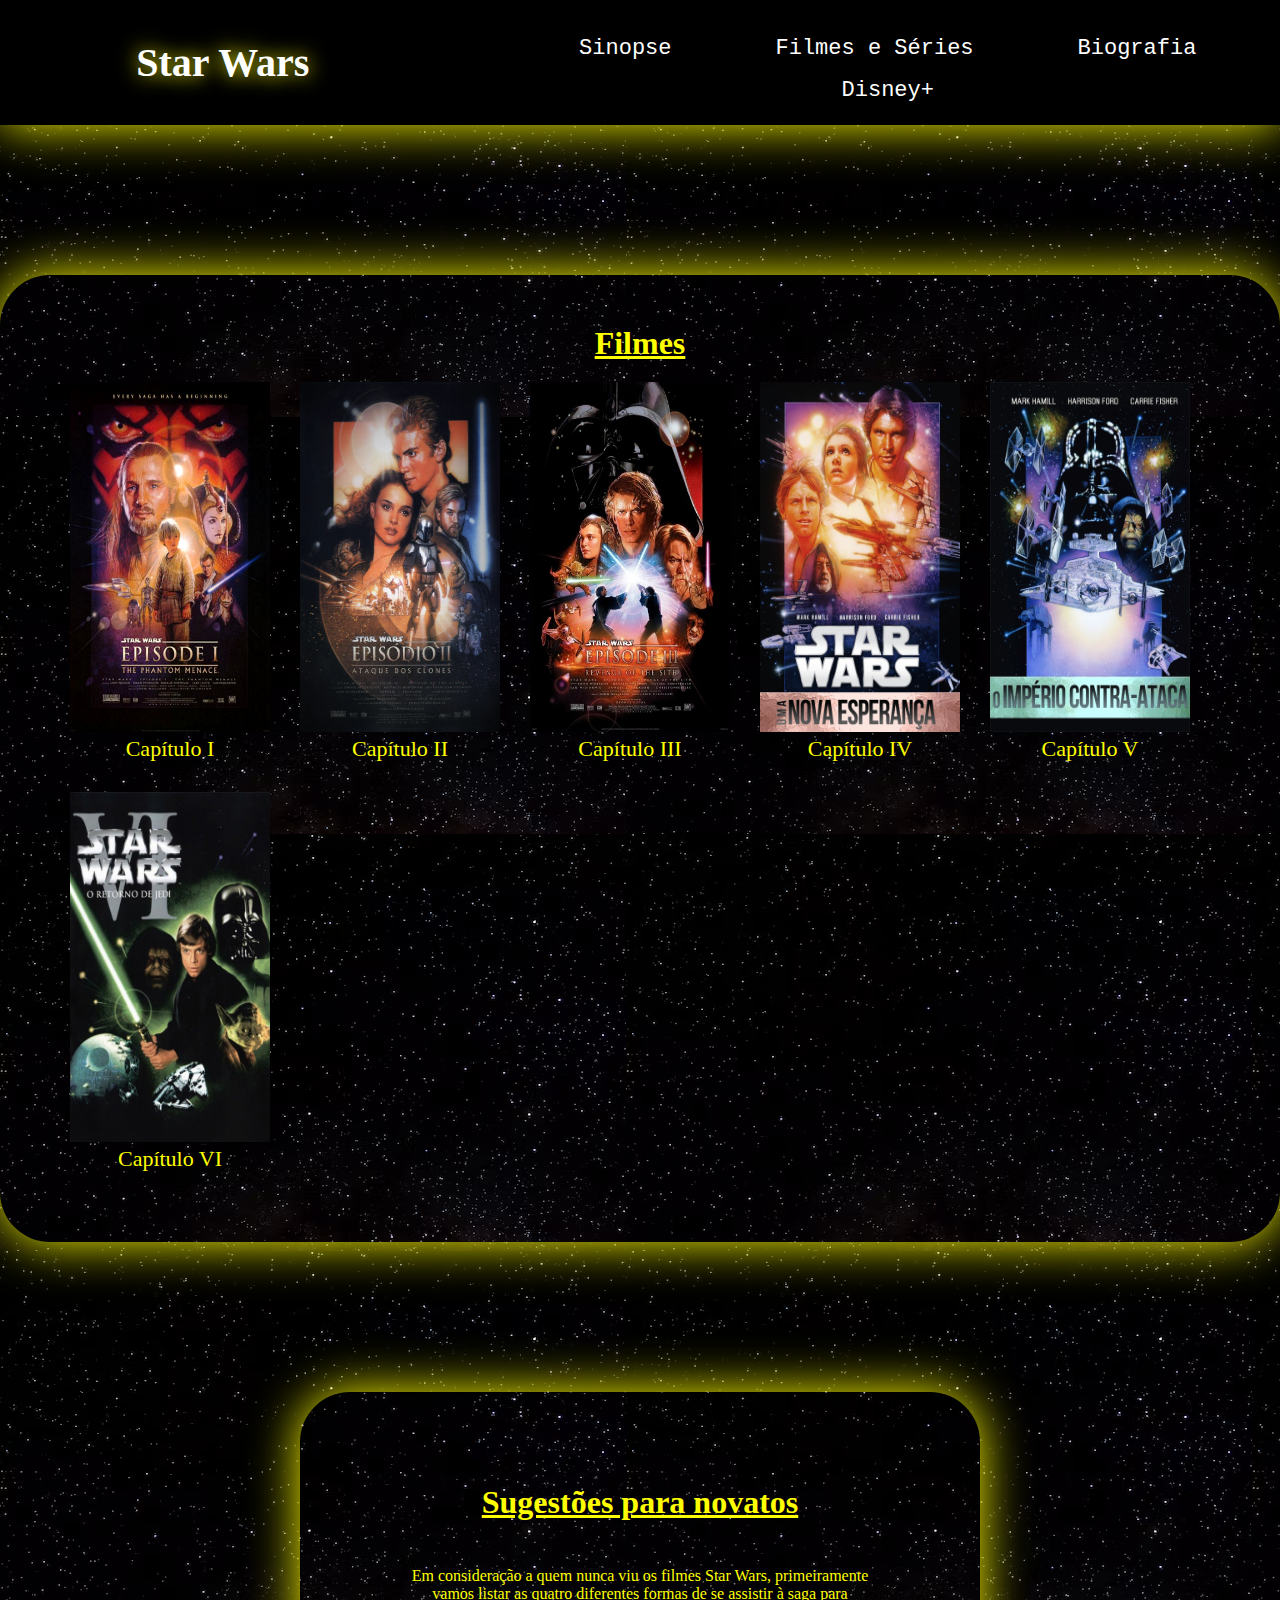
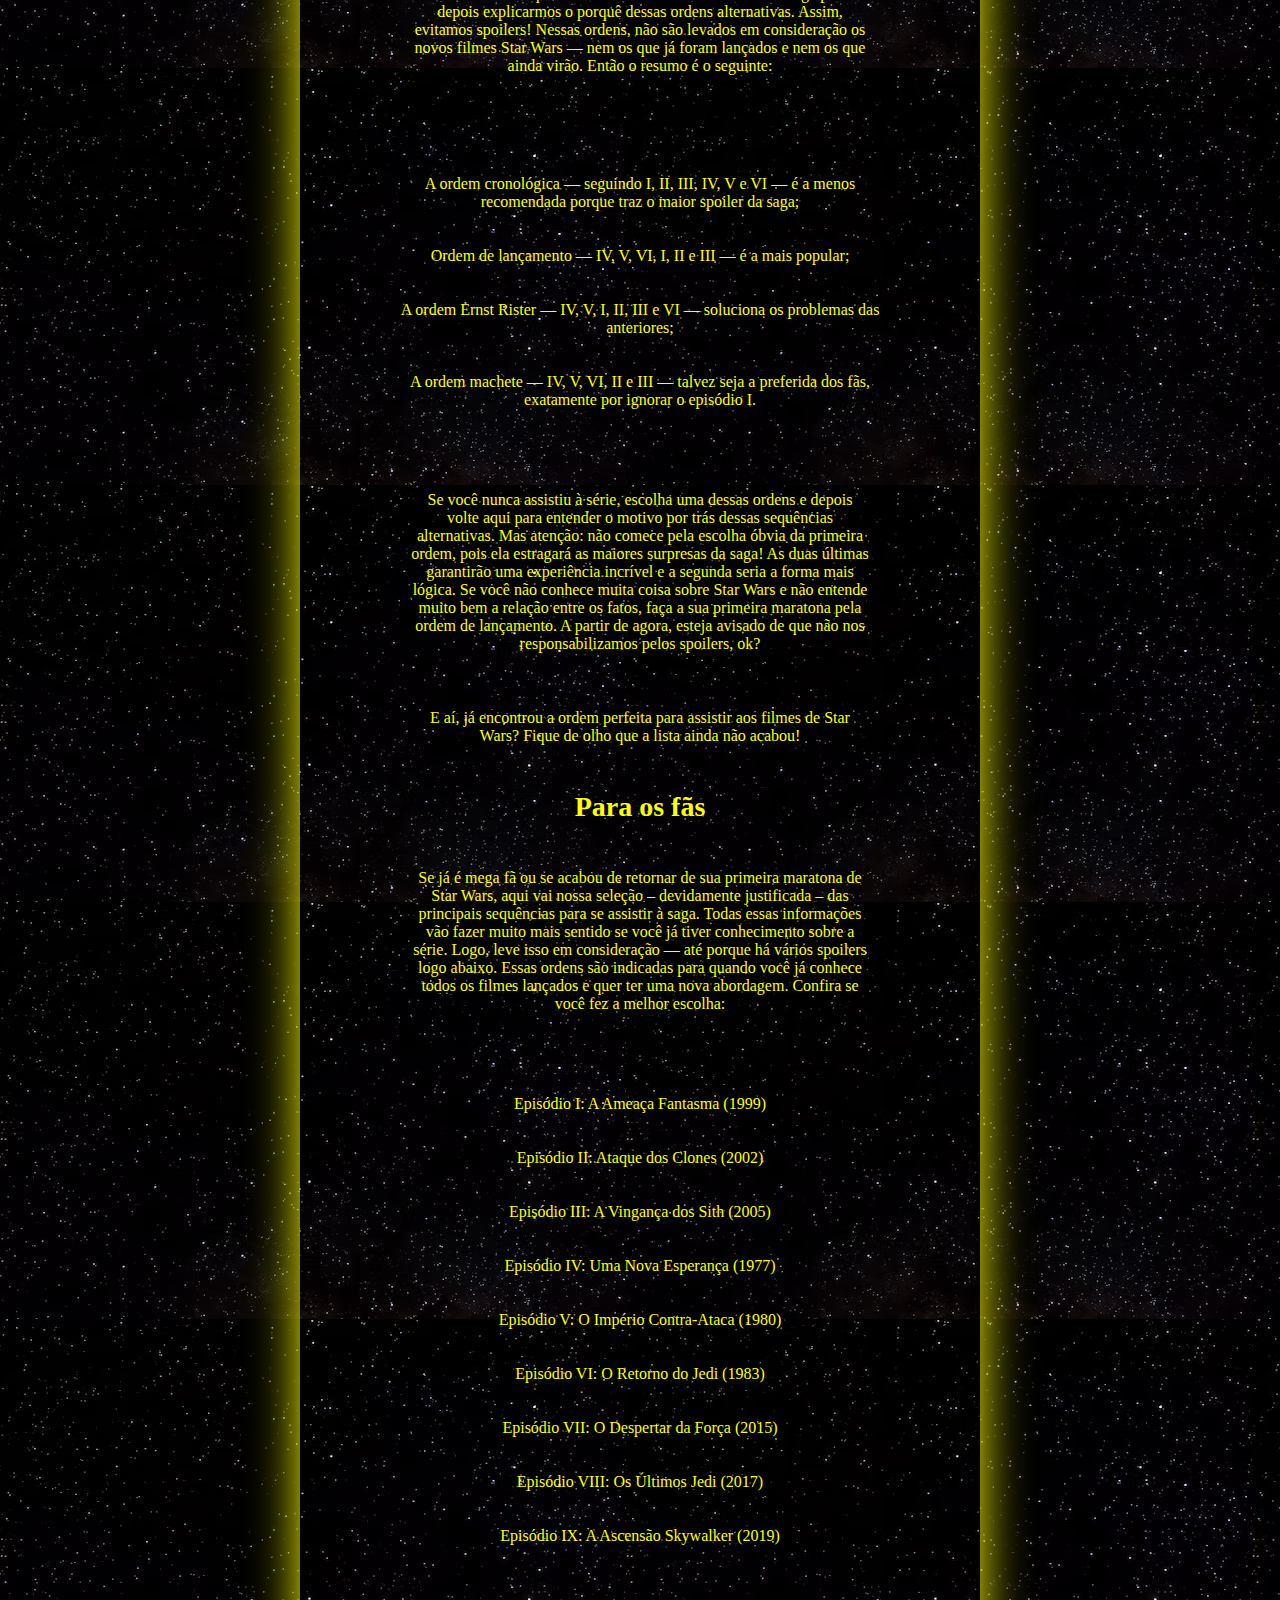
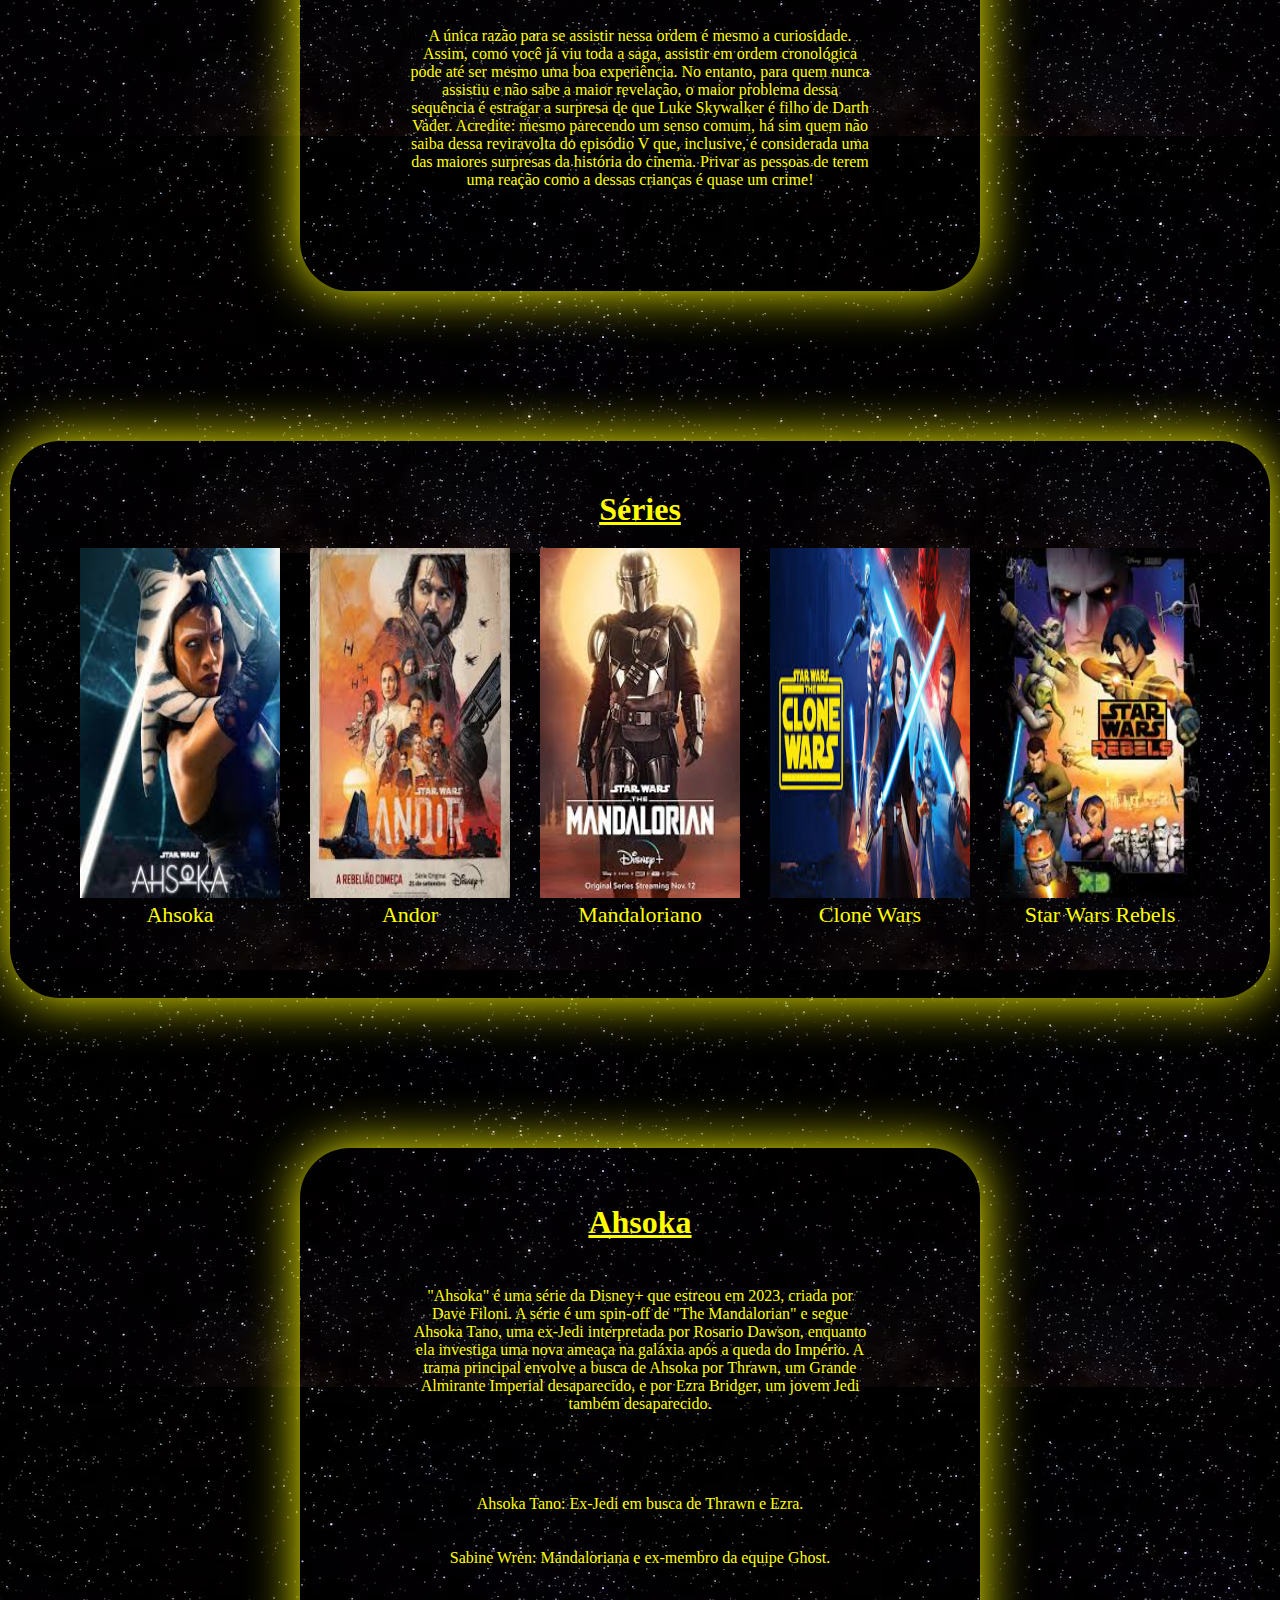
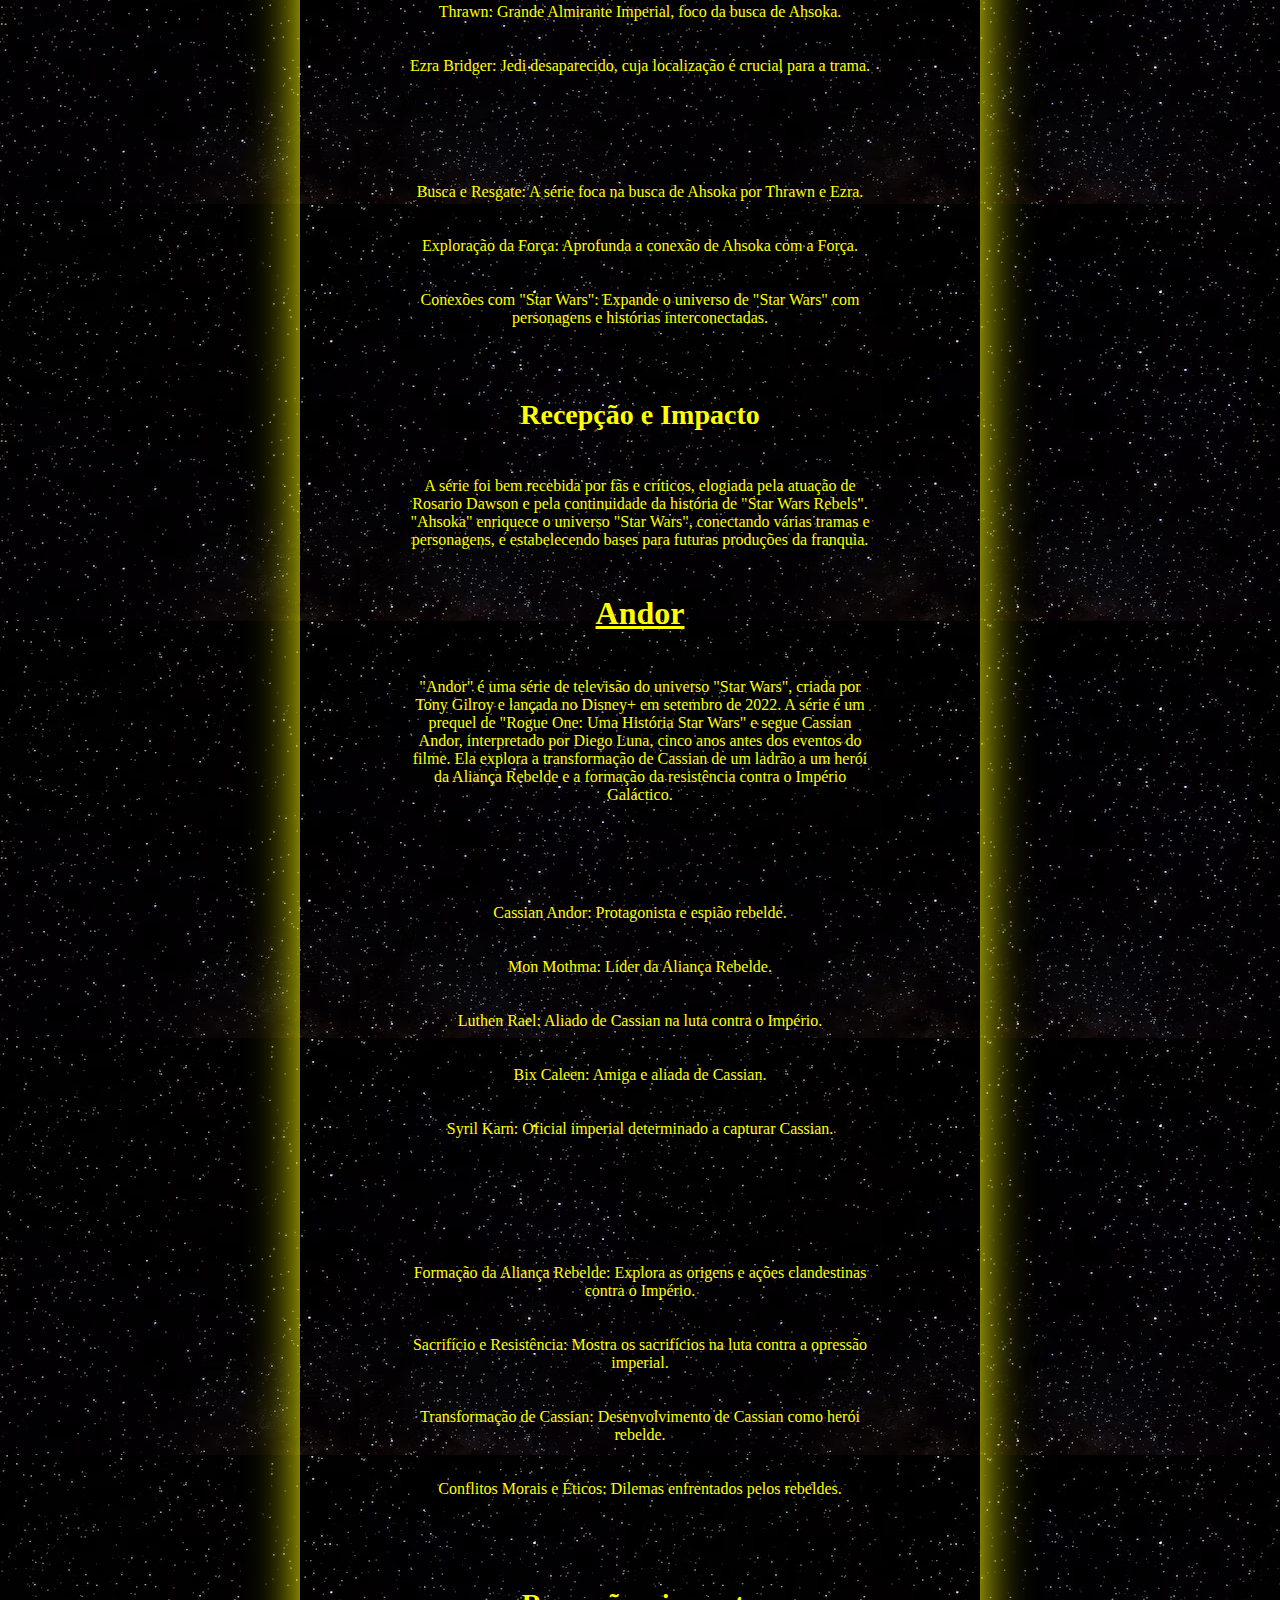
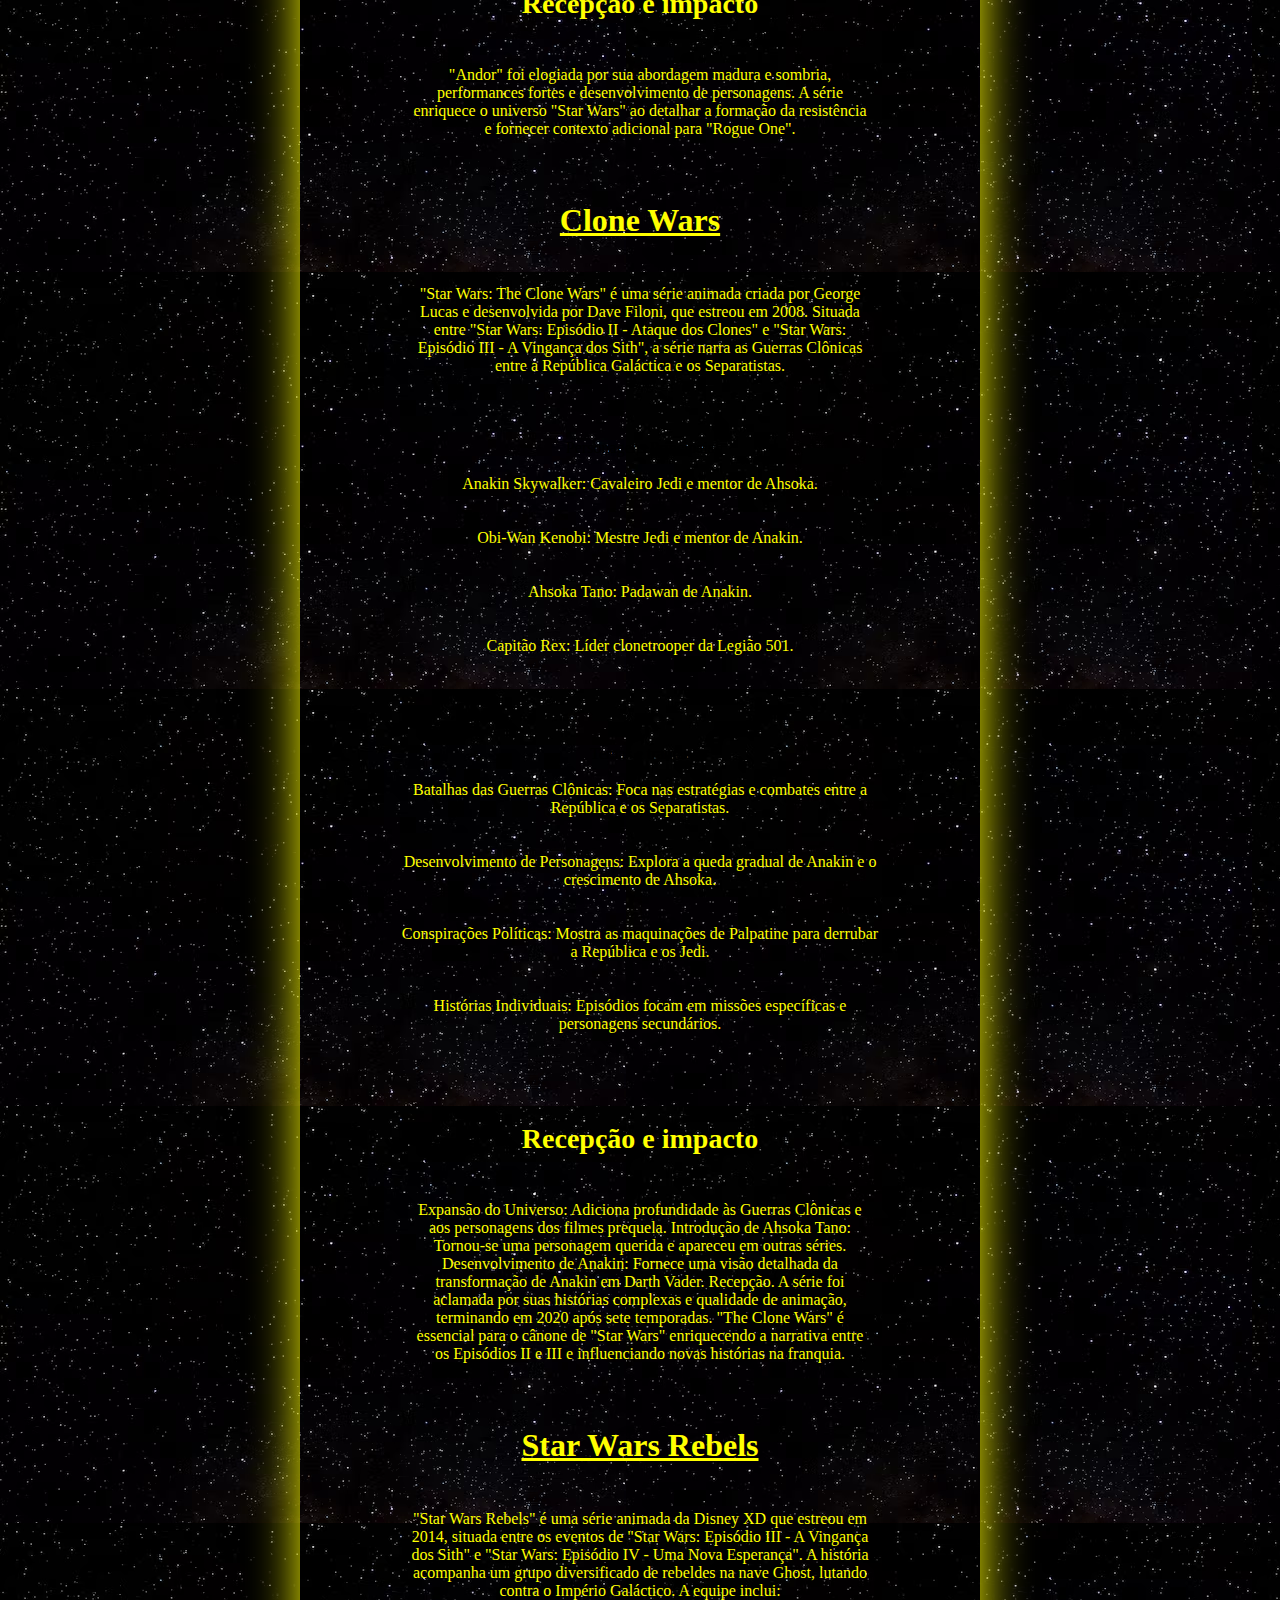
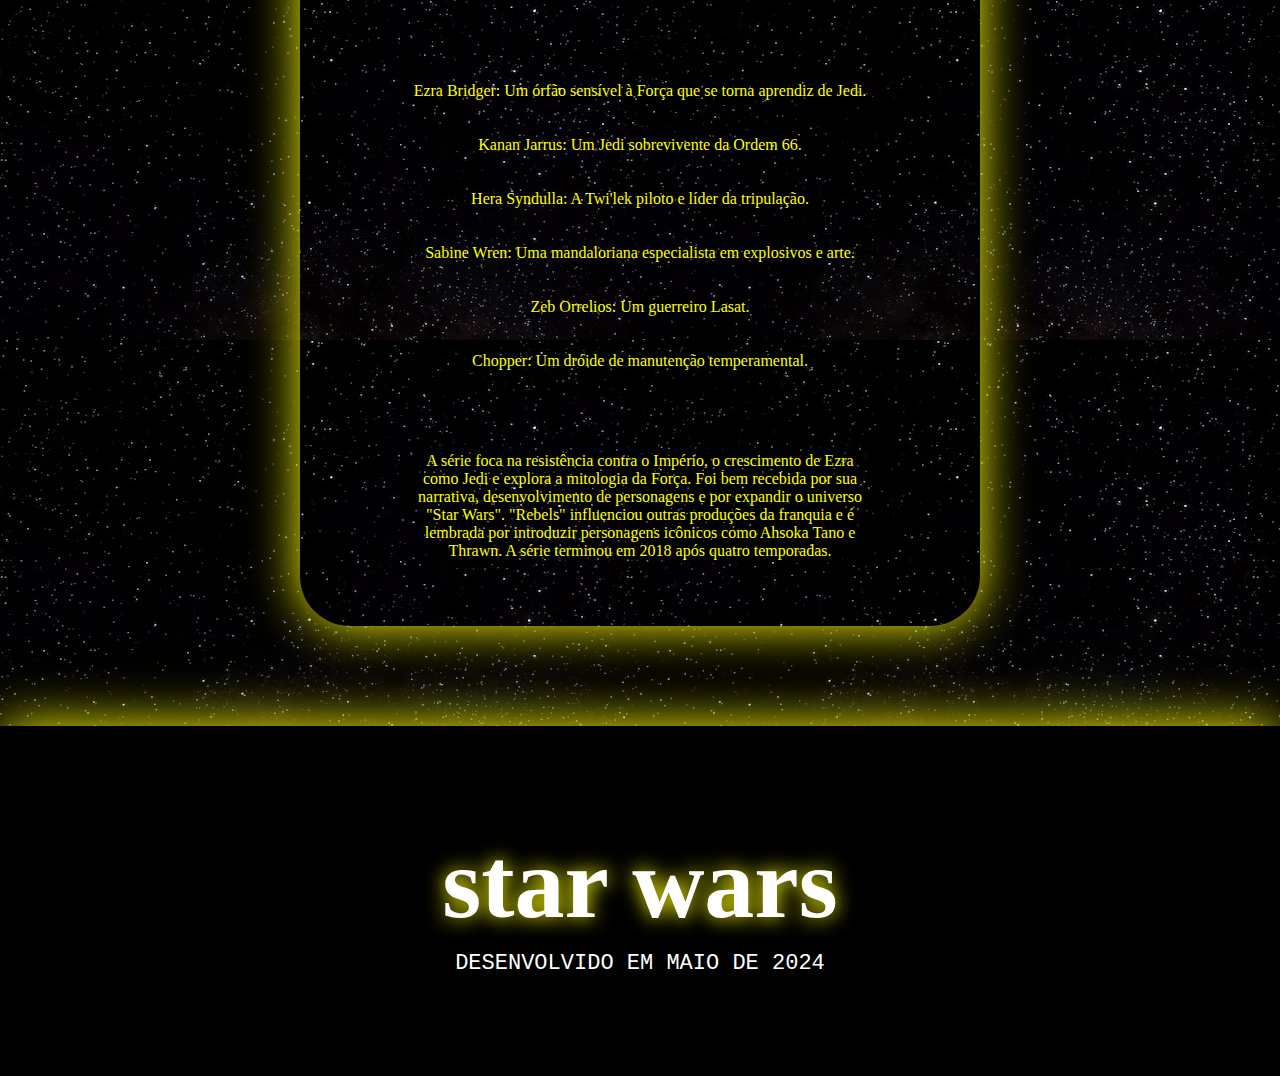
==== commit ea0889b9: "Correção background em branco" ====
--- a/TrabalhoMA2/filmes.html
+++ b/TrabalhoMA2/filmes.html
@@ -12,8 +12,8 @@
     <header>
         <h1 class="logo"><a href="home.html">Star Wars</a></h1>
             
-         <nav>
-            <ul><a class="links-navbar" href="historia.html">História</a></ul>
+        <nav>
+            <ul><a class="links-navbar" href="sinopse.html">Sinopse</a></ul>
             <ul><a class="links-navbar" href="filmes.html">Filmes e Séries</a></ul>
             <ul><a class="links-navbar" href="biografia.html">Biografia</a></ul>
             <ul><a class="links-navbar" href="formulario.html">Disney+</a></ul>
--- a/TrabalhoMA2/css/style.css
+++ b/TrabalhoMA2/css/style.css
@@ -6,7 +6,7 @@
 }
 
 body {
-    background-image: url('/imagens/galaxia.jpg');
+    background-image: url('/TrabalhoMA2/imagens/galaxia.jpg');
 }
 
 header {
@@ -35,6 +35,7 @@
 
 .links-navbar {
     font-family: 'Courier New', Courier, monospace;
+    font-size: 22px;
     color: white;
 }
 
@@ -44,10 +45,10 @@
 
 .logo {
     font-family: "Star Wars";
-    width: 700px;
+    width: 500px;
     margin: auto;
     padding-left: 50px;
-    font-size: 60px;
+    font-size: 40px;
     text-align: center;
     text-decoration: none;
     color: white;
@@ -79,8 +80,8 @@
 section {
     width: fit-content;
     height: fit-content;
-    margin: 200px 400px;
-    padding: 100px;
+    margin: 150px;
+    padding: 50px;
     text-align: center;
     border-radius: 50px;
     background: transparent;
@@ -88,17 +89,20 @@
 }
 
 .centralizado {
-    margin: 300px auto;
-}
-
-#biografia {
-    display: flex;
+    margin: 150px auto;
+}
+
+#luta {
+    margin-top: 30px;
+    border-radius: 50px;
 }
 
 #George {
+    width: 400px;
+    height: 500px;
     border-radius: 50px;
     border-style: solid;
-    margin-left: 20px;
+    margin: 40px 0px;
     color: yellow;
     box-shadow: 0px 0px 50px yellow;
 }
@@ -118,26 +122,26 @@
 }
 
 h1 {
-    font-size: 52px;
+    font-size: 32px;
     text-decoration: underline;
 }
 
 h2 {
-    font-size: 48px;
+    font-size: 28px;
 }
 
 p {
-    margin: 20px;
+    margin: 10px;
 }
 
 p, li {
-    font-size: 32px;
+    font-size: 18px;
 }
 
 form {
     width: fit-content;
     height: fit-content;
-    margin: 300px auto;
+    margin: 150px auto;
     padding: 50px;
 
     text-align: center;
@@ -154,21 +158,22 @@
 
 legend {
     text-align: center;
-    font-size: 40px;
+    font-size: 28px;
     margin-bottom: 50px;
 }
 
 label {
-    font-size: 36px;
+    font-size: 18px;
     text-align: left;
     display: block;
+    margin-bottom: 5px;
 }
 
 input {
     width: 300px;
-    height: 40px;
-    font-size: 36px;
-    border-radius: 15px;
+    height: 25px;
+    font-size: 18px;
+    border-radius: 10px;
 }
 
 .campo {
@@ -189,7 +194,7 @@
     padding: 8px;
     margin: 0 20px;
     
-    font-size: 30px;
+    font-size: 22px;
     text-align: center;
 
     border-radius: 20px;
@@ -198,6 +203,10 @@
     border-color: yellow;
     color: yellow;
     background-color: transparent;
+}
+
+button:active {
+    font-size: 18px;
 }
 
 #botao-confirmar:hover {
--- a/TrabalhoMA2/css/galeria.css
+++ b/TrabalhoMA2/css/galeria.css
@@ -1,17 +1,18 @@
 img {
-    width: 300px;
-    height: 450px;
+    width: 200px;
+    height: 350px;
 }
 
 .gallery {
     display: flex;
-    margin: 50px;
+    flex-wrap: wrap;
+    margin: 20px;
     gap: 30px;
 }
 
 figcaption {
     color: yellow;
-    font-size: 36px;
+    font-size: 22px;
 }
 
 h1, h2, li, p{
@@ -19,22 +20,22 @@
 }
 
 h1 {
-    font-size: 52px;
+    font-size: 32px;
     text-decoration: underline;
 }
 
 h2 {
-    font-size: 48px;
+    font-size: 28px;
 }
 
 p, li {
-    font-size: 32px;
+    font-size: 16px;
 }
 
 article {
     width: fit-content;
     height: fit-content;
-    margin: 300px 500px;
+    margin: 100px 300px;
     padding: 20px 100px;
     text-align: center;
     border-radius: 50px;
